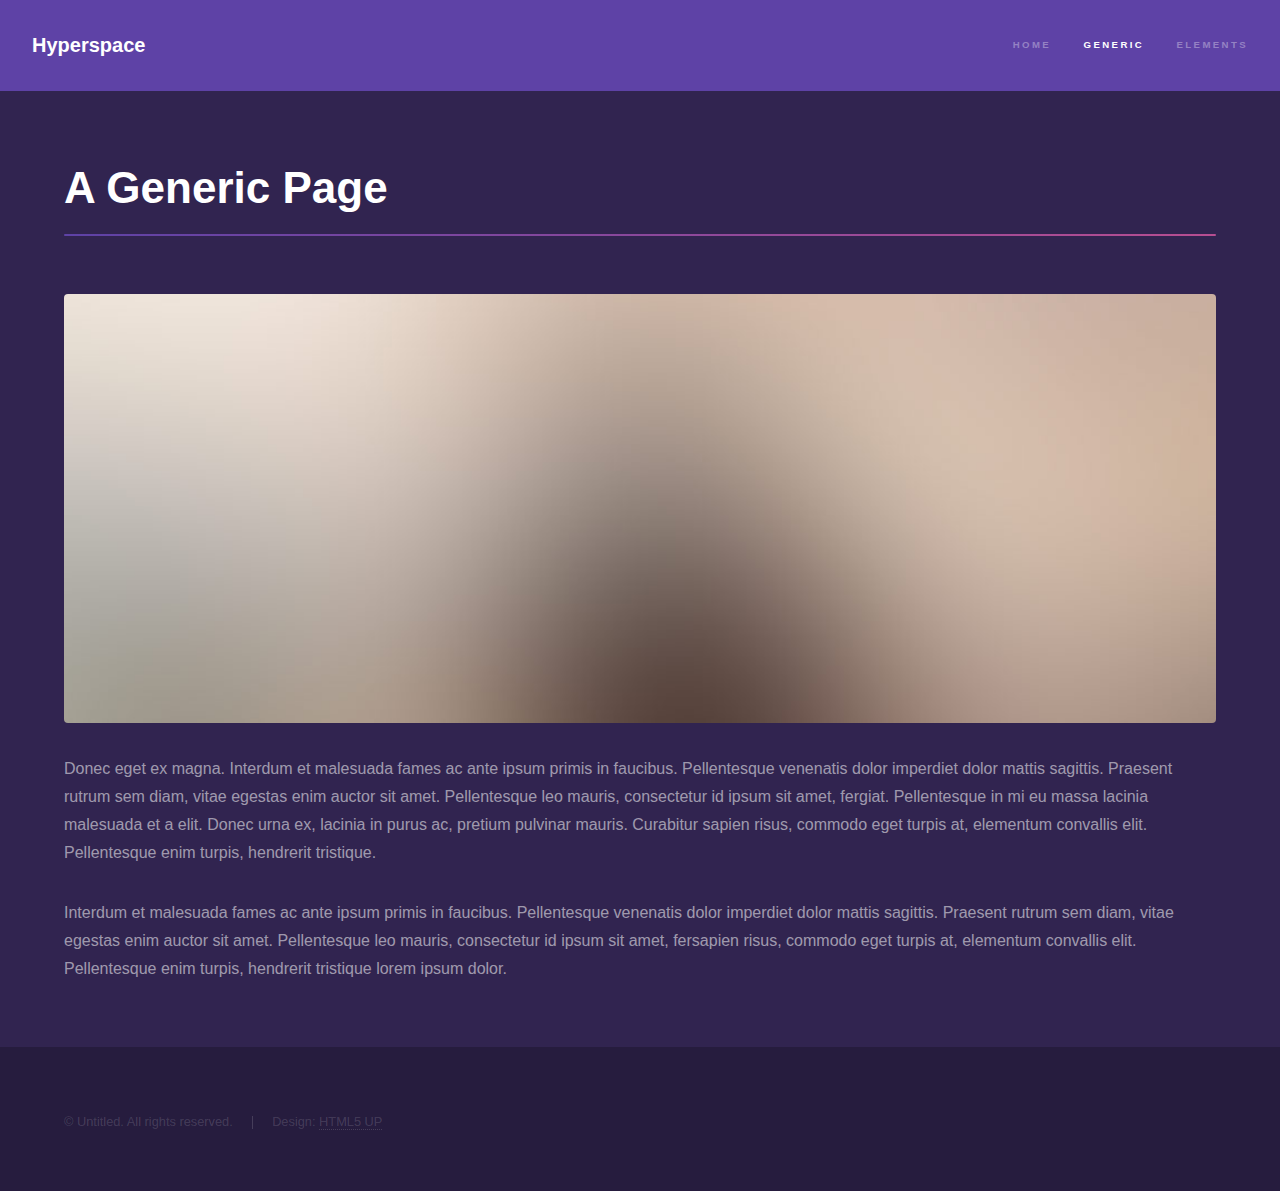
==== generic.html @ b222b6a1 "added my first files" ====
<!DOCTYPE HTML>
<!--
	Hyperspace by HTML5 UP
	html5up.net | @ajlkn
	Free for personal and commercial use under the CCA 3.0 license (html5up.net/license)
-->
<html>
	<head>
		<title>Generic - Hyperspace by HTML5 UP</title>
		<meta charset="utf-8" />
		<meta name="viewport" content="width=device-width, initial-scale=1, user-scalable=no" />
		<link rel="stylesheet" href="assets/css/main.css" />
		<noscript><link rel="stylesheet" href="assets/css/noscript.css" /></noscript>
	</head>
	<body class="is-preload">

		<!-- Header -->
			<header id="header">
				<a href="index.html" class="title">Hyperspace</a>
				<nav>
					<ul>
						<li><a href="index.html">Home</a></li>
						<li><a href="generic.html" class="active">Generic</a></li>
						<li><a href="elements.html">Elements</a></li>
					</ul>
				</nav>
			</header>

		<!-- Wrapper -->
			<div id="wrapper">

				<!-- Main -->
					<section id="main" class="wrapper">
						<div class="inner">
							<h1 class="major">A Generic Page</h1>
							<span class="image fit"><img src="images/pic04.jpg" alt="" /></span>
							<p>Donec eget ex magna. Interdum et malesuada fames ac ante ipsum primis in faucibus. Pellentesque venenatis dolor imperdiet dolor mattis sagittis. Praesent rutrum sem diam, vitae egestas enim auctor sit amet. Pellentesque leo mauris, consectetur id ipsum sit amet, fergiat. Pellentesque in mi eu massa lacinia malesuada et a elit. Donec urna ex, lacinia in purus ac, pretium pulvinar mauris. Curabitur sapien risus, commodo eget turpis at, elementum convallis elit. Pellentesque enim turpis, hendrerit tristique.</p>
							<p>Interdum et malesuada fames ac ante ipsum primis in faucibus. Pellentesque venenatis dolor imperdiet dolor mattis sagittis. Praesent rutrum sem diam, vitae egestas enim auctor sit amet. Pellentesque leo mauris, consectetur id ipsum sit amet, fersapien risus, commodo eget turpis at, elementum convallis elit. Pellentesque enim turpis, hendrerit tristique lorem ipsum dolor.</p>
						</div>
					</section>

			</div>

		<!-- Footer -->
			<footer id="footer" class="wrapper alt">
				<div class="inner">
					<ul class="menu">
						<li>&copy; Untitled. All rights reserved.</li><li>Design: <a href="http://html5up.net">HTML5 UP</a></li>
					</ul>
				</div>
			</footer>

		<!-- Scripts -->
			<script src="assets/js/jquery.min.js"></script>
			<script src="assets/js/jquery.scrollex.min.js"></script>
			<script src="assets/js/jquery.scrolly.min.js"></script>
			<script src="assets/js/browser.min.js"></script>
			<script src="assets/js/breakpoints.min.js"></script>
			<script src="assets/js/util.js"></script>
			<script src="assets/js/main.js"></script>

	</body>
</html>
---- assets/css/main.css ----
@import url(fontawesome-all.min.css);

/*
	Hyperspace by HTML5 UP
	html5up.net | @ajlkn
	Free for personal and commercial use under the CCA 3.0 license (html5up.net/license)
*/

html, body, div, span, applet, object,
iframe, h1, h2, h3, h4, h5, h6, p, blockquote,
pre, a, abbr, acronym, address, big, cite,
code, del, dfn, em, img, ins, kbd, q, s, samp,
small, strike, strong, sub, sup, tt, var, b,
u, i, center, dl, dt, dd, ol, ul, li, fieldset,
form, label, legend, table, caption, tbody,
tfoot, thead, tr, th, td, article, aside,
canvas, details, embed, figure, figcaption,
footer, header, hgroup, menu, nav, output, ruby,
section, summary, time, mark, audio, video {
	margin: 0;
	padding: 0;
	border: 0;
	font-size: 100%;
	font: inherit;
	vertical-align: baseline;}

article, aside, details, figcaption, figure,
footer, header, hgroup, menu, nav, section {
	display: block;}

body {
	line-height: 1;
}

ol, ul {
	list-style: none;
}

blockquote, q {
	quotes: none;
}

	blockquote:before, blockquote:after, q:before, q:after {
		content: '';
		content: none;
	}

table {
	border-collapse: collapse;
	border-spacing: 0;
}

body {
	-webkit-text-size-adjust: none;
}

mark {
	background-color: transparent;
	color: inherit;
}

input::-moz-focus-inner {
	border: 0;
	padding: 0;
}

input, select, textarea {
	-moz-appearance: none;
	-webkit-appearance: none;
	-ms-appearance: none;
	appearance: none;
}

/* Basic */

	@-ms-viewport {
		width: device-width;
	}

	body {
		-ms-overflow-style: scrollbar;
	}

	@media screen and (max-width: 480px) {

		html, body {
			min-width: 320px;
		}

	}

	html {
		box-sizing: border-box;
	}

	*, *:before, *:after {
		box-sizing: inherit;
	}

	body {
		background: #312450;
	}

		body.is-preload *, body.is-preload *:before, body.is-preload *:after {
			-moz-animation: none !important;
			-webkit-animation: none !important;
			-ms-animation: none !important;
			animation: none !important;
			-moz-transition: none !important;
			-webkit-transition: none !important;
			-ms-transition: none !important;
			transition: none !important;
		}

/* Type */

	body, input, select, textarea {
		color: rgba(255, 255, 255, 0.55);
		font-family: Arial, Helvetica, sans-serif;
		font-size: 16.5pt;
		font-weight: normal;
		line-height: 1.75;
	}

		@media screen and (max-width: 1680px) {

			body, input, select, textarea {
				font-size: 13pt;
			}

		}

		@media screen and (max-width: 1280px) {

			body, input, select, textarea {
				font-size: 12pt;
			}

		}

		@media screen and (max-width: 360px) {

			body, input, select, textarea {
				font-size: 11pt;
			}

		}

	a {
		-moz-transition: color 0.2s ease, border-bottom-color 0.2s ease;
		-webkit-transition: color 0.2s ease, border-bottom-color 0.2s ease;
		-ms-transition: color 0.2s ease, border-bottom-color 0.2s ease;
		transition: color 0.2s ease, border-bottom-color 0.2s ease;
		border-bottom: dotted 1px rgba(255, 255, 255, 0.35);
		color: inherit;
		text-decoration: none;
	}

		a:hover {
			border-bottom-color: transparent;
			color: #ffffff;
		}

	strong, b {
		color: #ffffff;
		font-weight: bold;
	}

	em, i {
		font-style: italic;
	}

	p {
		margin: 0 0 2em 0;
	}

	h1, h2, h3, h4, h5, h6 {
		color: #ffffff;
		font-weight: bold;
		line-height: 1.5;
		margin: 0 0 0.5em 0;
	}

		h1 a, h2 a, h3 a, h4 a, h5 a, h6 a {
			color: inherit;
			text-decoration: none;
		}

	h1 {
		font-size: 2.75em;
	}

		h1.major {
			margin: 0 0 1.3em 0;
			position: relative;
			padding-bottom: 0.35em;
		}

			h1.major:after {
				background-image: -moz-linear-gradient(to right, #5e42a6, #b74e91);
				background-image: -webkit-linear-gradient(to right, #5e42a6, #b74e91);
				background-image: -ms-linear-gradient(to right, #5e42a6, #b74e91);
				background-image: linear-gradient(to right, #5e42a6, #b74e91);
				-moz-transition: max-width 0.2s ease;
				-webkit-transition: max-width 0.2s ease;
				-ms-transition: max-width 0.2s ease;
				transition: max-width 0.2s ease;
				border-radius: 0.2em;
				bottom: 0;
				content: '';
				height: 0.05em;
				position: absolute;
				right: 0;
				width: 100%;
			}

	h2 {
		font-size: 1.75em;
	}

	h3 {
		font-size: 1.1em;
	}

	h4 {
		font-size: 1em;
	}

	h5 {
		font-size: 0.8em;
	}

	h6 {
		font-size: 0.6em;
	}

	@media screen and (max-width: 736px) {

		h1 {
			font-size: 2em;
		}

		h2 {
			font-size: 1.25em;
		}

		h3 {
			font-size: 1em;
		}

		h4 {
			font-size: 0.8em;
		}

		h5 {
			font-size: 0.6em;
		}

		h6 {
			font-size: 0.6em;
		}

	}

	sub {
		font-size: 0.8em;
		position: relative;
		top: 0.5em;
	}

	sup {
		font-size: 0.8em;
		position: relative;
		top: -0.5em;
	}

	blockquote {
		border-left: solid 4px rgba(255, 255, 255, 0.15);
		font-style: italic;
		margin: 0 0 2em 0;
		padding: 0.5em 0 0.5em 2em;
	}

	code {
		background: rgba(255, 255, 255, 0.05);
		border-radius: 0.25em;
		border: solid 1px rgba(255, 255, 255, 0.15);
		font-family: "Courier New", monospace;
		font-size: 0.9em;
		margin: 0 0.25em;
		padding: 0.25em 0.65em;
	}

	pre {
		-webkit-overflow-scrolling: touch;
		font-family: "Courier New", monospace;
		font-size: 0.9em;
		margin: 0 0 2em 0;
	}

		pre code {
			display: block;
			line-height: 1.75em;
			padding: 1em 1.5em;
			overflow-x: auto;
		}

	hr {
		border: 0;
		border-bottom: solid 1px rgba(255, 255, 255, 0.15);
		margin: 2em 0;
	}

		hr.major {
			margin: 3em 0;
		}

	.align-left {
		text-align: left;
	}

	.align-center {
		text-align: center;
	}

	.align-right {
		text-align: right;
	}

/* Row */

	.row {
		display: flex;
		flex-wrap: wrap;
		box-sizing: border-box;
		align-items: stretch;
	}

		.row > * {
			box-sizing: border-box;
		}

		.row.gtr-uniform > * > :last-child {
			margin-bottom: 0;
		}

		.row.aln-left {
			justify-content: flex-start;
		}

		.row.aln-center {
			justify-content: center;
		}

		.row.aln-right {
			justify-content: flex-end;
		}

		.row.aln-top {
			align-items: flex-start;
		}

		.row.aln-middle {
			align-items: center;
		}

		.row.aln-bottom {
			align-items: flex-end;
		}

		.row > .imp {
			order: -1;
		}

		.row > .col-1 {
			width: 8.33333%;
		}

		.row > .off-1 {
			margin-left: 8.33333%;
		}

		.row > .col-2 {
			width: 16.66667%;
		}

		.row > .off-2 {
			margin-left: 16.66667%;
		}

		.row > .col-3 {
			width: 25%;
		}

		.row > .off-3 {
			margin-left: 25%;
		}

		.row > .col-4 {
			width: 33.33333%;
		}

		.row > .off-4 {
			margin-left: 33.33333%;
		}

		.row > .col-5 {
			width: 41.66667%;
		}

		.row > .off-5 {
			margin-left: 41.66667%;
		}

		.row > .col-6 {
			width: 50%;
		}

		.row > .off-6 {
			margin-left: 50%;
		}

		.row > .col-7 {
			width: 58.33333%;
		}

		.row > .off-7 {
			margin-left: 58.33333%;
		}

		.row > .col-8 {
			width: 66.66667%;
		}

		.row > .off-8 {
			margin-left: 66.66667%;
		}

		.row > .col-9 {
			width: 75%;
		}

		.row > .off-9 {
			margin-left: 75%;
		}

		.row > .col-10 {
			width: 83.33333%;
		}

		.row > .off-10 {
			margin-left: 83.33333%;
		}

		.row > .col-11 {
			width: 91.66667%;
		}

		.row > .off-11 {
			margin-left: 91.66667%;
		}

		.row > .col-12 {
			width: 100%;
		}

		.row > .off-12 {
			margin-left: 100%;
		}

		.row.gtr-0 {
			margin-top: 0;
			margin-left: 0em;
		}

			.row.gtr-0 > * {
				padding: 0 0 0 0em;
			}

			.row.gtr-0.gtr-uniform {
				margin-top: 0em;
			}

				.row.gtr-0.gtr-uniform > * {
					padding-top: 0em;
				}

		.row.gtr-25 {
			margin-top: 0;
			margin-left: -0.375em;
		}

			.row.gtr-25 > * {
				padding: 0 0 0 0.375em;
			}

			.row.gtr-25.gtr-uniform {
				margin-top: -0.375em;
			}

				.row.gtr-25.gtr-uniform > * {
					padding-top: 0.375em;
				}

		.row.gtr-50 {
			margin-top: 0;
			margin-left: -0.75em;
		}

			.row.gtr-50 > * {
				padding: 0 0 0 0.75em;
			}

			.row.gtr-50.gtr-uniform {
				margin-top: -0.75em;
			}

				.row.gtr-50.gtr-uniform > * {
					padding-top: 0.75em;
				}

		.row {
			margin-top: 0;
			margin-left: -1.5em;
		}

			.row > * {
				padding: 0 0 0 1.5em;
			}

			.row.gtr-uniform {
				margin-top: -1.5em;
			}

				.row.gtr-uniform > * {
					padding-top: 1.5em;
				}

		.row.gtr-150 {
			margin-top: 0;
			margin-left: -2.25em;
		}

			.row.gtr-150 > * {
				padding: 0 0 0 2.25em;
			}

			.row.gtr-150.gtr-uniform {
				margin-top: -2.25em;
			}

				.row.gtr-150.gtr-uniform > * {
					padding-top: 2.25em;
				}

		.row.gtr-200 {
			margin-top: 0;
			margin-left: -3em;
		}

			.row.gtr-200 > * {
				padding: 0 0 0 3em;
			}

			.row.gtr-200.gtr-uniform {
				margin-top: -3em;
			}

				.row.gtr-200.gtr-uniform > * {
					padding-top: 3em;
				}

		@media screen and (max-width: 1680px) {

			.row {
				display: flex;
				flex-wrap: wrap;
				box-sizing: border-box;
				align-items: stretch;
			}

				.row > * {
					box-sizing: border-box;
				}

				.row.gtr-uniform > * > :last-child {
					margin-bottom: 0;
				}

				.row.aln-left {
					justify-content: flex-start;
				}

				.row.aln-center {
					justify-content: center;
				}

				.row.aln-right {
					justify-content: flex-end;
				}

				.row.aln-top {
					align-items: flex-start;
				}

				.row.aln-middle {
					align-items: center;
				}

				.row.aln-bottom {
					align-items: flex-end;
				}

				.row > .imp-xlarge {
					order: -1;
				}

				.row > .col-1-xlarge {
					width: 8.33333%;
				}

				.row > .off-1-xlarge {
					margin-left: 8.33333%;
				}

				.row > .col-2-xlarge {
					width: 16.66667%;
				}

				.row > .off-2-xlarge {
					margin-left: 16.66667%;
				}

				.row > .col-3-xlarge {
					width: 25%;
				}

				.row > .off-3-xlarge {
					margin-left: 25%;
				}

				.row > .col-4-xlarge {
					width: 33.33333%;
				}

				.row > .off-4-xlarge {
					margin-left: 33.33333%;
				}

				.row > .col-5-xlarge {
					width: 41.66667%;
				}

				.row > .off-5-xlarge {
					margin-left: 41.66667%;
				}

				.row > .col-6-xlarge {
					width: 50%;
				}

				.row > .off-6-xlarge {
					margin-left: 50%;
				}

				.row > .col-7-xlarge {
					width: 58.33333%;
				}

				.row > .off-7-xlarge {
					margin-left: 58.33333%;
				}

				.row > .col-8-xlarge {
					width: 66.66667%;
				}

				.row > .off-8-xlarge {
					margin-left: 66.66667%;
				}

				.row > .col-9-xlarge {
					width: 75%;
				}

				.row > .off-9-xlarge {
					margin-left: 75%;
				}

				.row > .col-10-xlarge {
					width: 83.33333%;
				}

				.row > .off-10-xlarge {
					margin-left: 83.33333%;
				}

				.row > .col-11-xlarge {
					width: 91.66667%;
				}

				.row > .off-11-xlarge {
					margin-left: 91.66667%;
				}

				.row > .col-12-xlarge {
					width: 100%;
				}

				.row > .off-12-xlarge {
					margin-left: 100%;
				}

				.row.gtr-0 {
					margin-top: 0;
					margin-left: 0em;
				}

					.row.gtr-0 > * {
						padding: 0 0 0 0em;
					}

					.row.gtr-0.gtr-uniform {
						margin-top: 0em;
					}

						.row.gtr-0.gtr-uniform > * {
							padding-top: 0em;
						}

				.row.gtr-25 {
					margin-top: 0;
					margin-left: -0.375em;
				}

					.row.gtr-25 > * {
						padding: 0 0 0 0.375em;
					}

					.row.gtr-25.gtr-uniform {
						margin-top: -0.375em;
					}

						.row.gtr-25.gtr-uniform > * {
							padding-top: 0.375em;
						}

				.row.gtr-50 {
					margin-top: 0;
					margin-left: -0.75em;
				}

					.row.gtr-50 > * {
						padding: 0 0 0 0.75em;
					}

					.row.gtr-50.gtr-uniform {
						margin-top: -0.75em;
					}

						.row.gtr-50.gtr-uniform > * {
							padding-top: 0.75em;
						}

				.row {
					margin-top: 0;
					margin-left: -1.5em;
				}

					.row > * {
						padding: 0 0 0 1.5em;
					}

					.row.gtr-uniform {
						margin-top: -1.5em;
					}

						.row.gtr-uniform > * {
							padding-top: 1.5em;
						}

				.row.gtr-150 {
					margin-top: 0;
					margin-left: -2.25em;
				}

					.row.gtr-150 > * {
						padding: 0 0 0 2.25em;
					}

					.row.gtr-150.gtr-uniform {
						margin-top: -2.25em;
					}

						.row.gtr-150.gtr-uniform > * {
							padding-top: 2.25em;
						}

				.row.gtr-200 {
					margin-top: 0;
					margin-left: -3em;
				}

					.row.gtr-200 > * {
						padding: 0 0 0 3em;
					}

					.row.gtr-200.gtr-uniform {
						margin-top: -3em;
					}

						.row.gtr-200.gtr-uniform > * {
							padding-top: 3em;
						}

		}

		@media screen and (max-width: 1280px) {

			.row {
				display: flex;
				flex-wrap: wrap;
				box-sizing: border-box;
				align-items: stretch;
			}

				.row > * {
					box-sizing: border-box;
				}

				.row.gtr-uniform > * > :last-child {
					margin-bottom: 0;
				}

				.row.aln-left {
					justify-content: flex-start;
				}

				.row.aln-center {
					justify-content: center;
				}

				.row.aln-right {
					justify-content: flex-end;
				}

				.row.aln-top {
					align-items: flex-start;
				}

				.row.aln-middle {
					align-items: center;
				}

				.row.aln-bottom {
					align-items: flex-end;
				}

				.row > .imp-large {
					order: -1;
				}

				.row > .col-1-large {
					width: 8.33333%;
				}

				.row > .off-1-large {
					margin-left: 8.33333%;
				}

				.row > .col-2-large {
					width: 16.66667%;
				}

				.row > .off-2-large {
					margin-left: 16.66667%;
				}

				.row > .col-3-large {
					width: 25%;
				}

				.row > .off-3-large {
					margin-left: 25%;
				}

				.row > .col-4-large {
					width: 33.33333%;
				}

				.row > .off-4-large {
					margin-left: 33.33333%;
				}

				.row > .col-5-large {
					width: 41.66667%;
				}

				.row > .off-5-large {
					margin-left: 41.66667%;
				}

				.row > .col-6-large {
					width: 50%;
				}

				.row > .off-6-large {
					margin-left: 50%;
				}

				.row > .col-7-large {
					width: 58.33333%;
				}

				.row > .off-7-large {
					margin-left: 58.33333%;
				}

				.row > .col-8-large {
					width: 66.66667%;
				}

				.row > .off-8-large {
					margin-left: 66.66667%;
				}

				.row > .col-9-large {
					width: 75%;
				}

				.row > .off-9-large {
					margin-left: 75%;
				}

				.row > .col-10-large {
					width: 83.33333%;
				}

				.row > .off-10-large {
					margin-left: 83.33333%;
				}

				.row > .col-11-large {
					width: 91.66667%;
				}

				.row > .off-11-large {
					margin-left: 91.66667%;
				}

				.row > .col-12-large {
					width: 100%;
				}

				.row > .off-12-large {
					margin-left: 100%;
				}

				.row.gtr-0 {
					margin-top: 0;
					margin-left: 0em;
				}

					.row.gtr-0 > * {
						padding: 0 0 0 0em;
					}

					.row.gtr-0.gtr-uniform {
						margin-top: 0em;
					}

						.row.gtr-0.gtr-uniform > * {
							padding-top: 0em;
						}

				.row.gtr-25 {
					margin-top: 0;
					margin-left: -0.375em;
				}

					.row.gtr-25 > * {
						padding: 0 0 0 0.375em;
					}

					.row.gtr-25.gtr-uniform {
						margin-top: -0.375em;
					}

						.row.gtr-25.gtr-uniform > * {
							padding-top: 0.375em;
						}

				.row.gtr-50 {
					margin-top: 0;
					margin-left: -0.75em;
				}

					.row.gtr-50 > * {
						padding: 0 0 0 0.75em;
					}

					.row.gtr-50.gtr-uniform {
						margin-top: -0.75em;
					}

						.row.gtr-50.gtr-uniform > * {
							padding-top: 0.75em;
						}

				.row {
					margin-top: 0;
					margin-left: -1.5em;
				}

					.row > * {
						padding: 0 0 0 1.5em;
					}

					.row.gtr-uniform {
						margin-top: -1.5em;
					}

						.row.gtr-uniform > * {
							padding-top: 1.5em;
						}

				.row.gtr-150 {
					margin-top: 0;
					margin-left: -2.25em;
				}

					.row.gtr-150 > * {
						padding: 0 0 0 2.25em;
					}

					.row.gtr-150.gtr-uniform {
						margin-top: -2.25em;
					}

						.row.gtr-150.gtr-uniform > * {
							padding-top: 2.25em;
						}

				.row.gtr-200 {
					margin-top: 0;
					margin-left: -3em;
				}

					.row.gtr-200 > * {
						padding: 0 0 0 3em;
					}

					.row.gtr-200.gtr-uniform {
						margin-top: -3em;
					}

						.row.gtr-200.gtr-uniform > * {
							padding-top: 3em;
						}

		}

		@media screen and (max-width: 980px) {

			.row {
				display: flex;
				flex-wrap: wrap;
				box-sizing: border-box;
				align-items: stretch;
			}

				.row > * {
					box-sizing: border-box;
				}

				.row.gtr-uniform > * > :last-child {
					margin-bottom: 0;
				}

				.row.aln-left {
					justify-content: flex-start;
				}

				.row.aln-center {
					justify-content: center;
				}

				.row.aln-right {
					justify-content: flex-end;
				}

				.row.aln-top {
					align-items: flex-start;
				}

				.row.aln-middle {
					align-items: center;
				}

				.row.aln-bottom {
					align-items: flex-end;
				}

				.row > .imp-medium {
					order: -1;
				}

				.row > .col-1-medium {
					width: 8.33333%;
				}

				.row > .off-1-medium {
					margin-left: 8.33333%;
				}

				.row > .col-2-medium {
					width: 16.66667%;
				}

				.row > .off-2-medium {
					margin-left: 16.66667%;
				}

				.row > .col-3-medium {
					width: 25%;
				}

				.row > .off-3-medium {
					margin-left: 25%;
				}

				.row > .col-4-medium {
					width: 33.33333%;
				}

				.row > .off-4-medium {
					margin-left: 33.33333%;
				}

				.row > .col-5-medium {
					width: 41.66667%;
				}

				.row > .off-5-medium {
					margin-left: 41.66667%;
				}

				.row > .col-6-medium {
					width: 50%;
				}

				.row > .off-6-medium {
					margin-left: 50%;
				}

				.row > .col-7-medium {
					width: 58.33333%;
				}

				.row > .off-7-medium {
					margin-left: 58.33333%;
				}

				.row > .col-8-medium {
					width: 66.66667%;
				}

				.row > .off-8-medium {
					margin-left: 66.66667%;
				}

				.row > .col-9-medium {
					width: 75%;
				}

				.row > .off-9-medium {
					margin-left: 75%;
				}

				.row > .col-10-medium {
					width: 83.33333%;
				}

				.row > .off-10-medium {
					margin-left: 83.33333%;
				}

				.row > .col-11-medium {
					width: 91.66667%;
				}

				.row > .off-11-medium {
					margin-left: 91.66667%;
				}

				.row > .col-12-medium {
					width: 100%;
				}

				.row > .off-12-medium {
					margin-left: 100%;
				}

				.row.gtr-0 {
					margin-top: 0;
					margin-left: 0em;
				}

					.row.gtr-0 > * {
						padding: 0 0 0 0em;
					}

					.row.gtr-0.gtr-uniform {
						margin-top: 0em;
					}

						.row.gtr-0.gtr-uniform > * {
							padding-top: 0em;
						}

				.row.gtr-25 {
					margin-top: 0;
					margin-left: -0.375em;
				}

					.row.gtr-25 > * {
						padding: 0 0 0 0.375em;
					}

					.row.gtr-25.gtr-uniform {
						margin-top: -0.375em;
					}

						.row.gtr-25.gtr-uniform > * {
							padding-top: 0.375em;
						}

				.row.gtr-50 {
					margin-top: 0;
					margin-left: -0.75em;
				}

					.row.gtr-50 > * {
						padding: 0 0 0 0.75em;
					}

					.row.gtr-50.gtr-uniform {
						margin-top: -0.75em;
					}

						.row.gtr-50.gtr-uniform > * {
							padding-top: 0.75em;
						}

				.row {
					margin-top: 0;
					margin-left: -1.5em;
				}

					.row > * {
						padding: 0 0 0 1.5em;
					}

					.row.gtr-uniform {
						margin-top: -1.5em;
					}

						.row.gtr-uniform > * {
							padding-top: 1.5em;
						}

				.row.gtr-150 {
					margin-top: 0;
					margin-left: -2.25em;
				}

					.row.gtr-150 > * {
						padding: 0 0 0 2.25em;
					}

					.row.gtr-150.gtr-uniform {
						margin-top: -2.25em;
					}

						.row.gtr-150.gtr-uniform > * {
							padding-top: 2.25em;
						}

				.row.gtr-200 {
					margin-top: 0;
					margin-left: -3em;
				}

					.row.gtr-200 > * {
						padding: 0 0 0 3em;
					}

					.row.gtr-200.gtr-uniform {
						margin-top: -3em;
					}

						.row.gtr-200.gtr-uniform > * {
							padding-top: 3em;
						}

		}

		@media screen and (max-width: 736px) {

			.row {
				display: flex;
				flex-wrap: wrap;
				box-sizing: border-box;
				align-items: stretch;
			}

				.row > * {
					box-sizing: border-box;
				}

				.row.gtr-uniform > * > :last-child {
					margin-bottom: 0;
				}

				.row.aln-left {
					justify-content: flex-start;
				}

				.row.aln-center {
					justify-content: center;
				}

				.row.aln-right {
					justify-content: flex-end;
				}

				.row.aln-top {
					align-items: flex-start;
				}

				.row.aln-middle {
					align-items: center;
				}

				.row.aln-bottom {
					align-items: flex-end;
				}

				.row > .imp-small {
					order: -1;
				}

				.row > .col-1-small {
					width: 8.33333%;
				}

				.row > .off-1-small {
					margin-left: 8.33333%;
				}

				.row > .col-2-small {
					width: 16.66667%;
				}

				.row > .off-2-small {
					margin-left: 16.66667%;
				}

				.row > .col-3-small {
					width: 25%;
				}

				.row > .off-3-small {
					margin-left: 25%;
				}

				.row > .col-4-small {
					width: 33.33333%;
				}

				.row > .off-4-small {
					margin-left: 33.33333%;
				}

				.row > .col-5-small {
					width: 41.66667%;
				}

				.row > .off-5-small {
					margin-left: 41.66667%;
				}

				.row > .col-6-small {
					width: 50%;
				}

				.row > .off-6-small {
					margin-left: 50%;
				}

				.row > .col-7-small {
					width: 58.33333%;
				}

				.row > .off-7-small {
					margin-left: 58.33333%;
				}

				.row > .col-8-small {
					width: 66.66667%;
				}

				.row > .off-8-small {
					margin-left: 66.66667%;
				}

				.row > .col-9-small {
					width: 75%;
				}

				.row > .off-9-small {
					margin-left: 75%;
				}

				.row > .col-10-small {
					width: 83.33333%;
				}

				.row > .off-10-small {
					margin-left: 83.33333%;
				}

				.row > .col-11-small {
					width: 91.66667%;
				}

				.row > .off-11-small {
					margin-left: 91.66667%;
				}

				.row > .col-12-small {
					width: 100%;
				}

				.row > .off-12-small {
					margin-left: 100%;
				}

				.row.gtr-0 {
					margin-top: 0;
					margin-left: 0em;
				}

					.row.gtr-0 > * {
						padding: 0 0 0 0em;
					}

					.row.gtr-0.gtr-uniform {
						margin-top: 0em;
					}

						.row.gtr-0.gtr-uniform > * {
							padding-top: 0em;
						}

				.row.gtr-25 {
					margin-top: 0;
					margin-left: -0.375em;
				}

					.row.gtr-25 > * {
						padding: 0 0 0 0.375em;
					}

					.row.gtr-25.gtr-uniform {
						margin-top: -0.375em;
					}

						.row.gtr-25.gtr-uniform > * {
							padding-top: 0.375em;
						}

				.row.gtr-50 {
					margin-top: 0;
					margin-left: -0.75em;
				}

					.row.gtr-50 > * {
						padding: 0 0 0 0.75em;
					}

					.row.gtr-50.gtr-uniform {
						margin-top: -0.75em;
					}

						.row.gtr-50.gtr-uniform > * {
							padding-top: 0.75em;
						}

				.row {
					margin-top: 0;
					margin-left: -1.5em;
				}

					.row > * {
						padding: 0 0 0 1.5em;
					}

					.row.gtr-uniform {
						margin-top: -1.5em;
					}

						.row.gtr-uniform > * {
							padding-top: 1.5em;
						}

				.row.gtr-150 {
					margin-top: 0;
					margin-left: -2.25em;
				}

					.row.gtr-150 > * {
						padding: 0 0 0 2.25em;
					}

					.row.gtr-150.gtr-uniform {
						margin-top: -2.25em;
					}

						.row.gtr-150.gtr-uniform > * {
							padding-top: 2.25em;
						}

				.row.gtr-200 {
					margin-top: 0;
					margin-left: -3em;
				}

					.row.gtr-200 > * {
						padding: 0 0 0 3em;
					}

					.row.gtr-200.gtr-uniform {
						margin-top: -3em;
					}

						.row.gtr-200.gtr-uniform > * {
							padding-top: 3em;
						}

		}

		@media screen and (max-width: 480px) {

			.row {
				display: flex;
				flex-wrap: wrap;
				box-sizing: border-box;
				align-items: stretch;
			}

				.row > * {
					box-sizing: border-box;
				}

				.row.gtr-uniform > * > :last-child {
					margin-bottom: 0;
				}

				.row.aln-left {
					justify-content: flex-start;
				}

				.row.aln-center {
					justify-content: center;
				}

				.row.aln-right {
					justify-content: flex-end;
				}

				.row.aln-top {
					align-items: flex-start;
				}

				.row.aln-middle {
					align-items: center;
				}

				.row.aln-bottom {
					align-items: flex-end;
				}

				.row > .imp-xsmall {
					order: -1;
				}

				.row > .col-1-xsmall {
					width: 8.33333%;
				}

				.row > .off-1-xsmall {
					margin-left: 8.33333%;
				}

				.row > .col-2-xsmall {
					width: 16.66667%;
				}

				.row > .off-2-xsmall {
					margin-left: 16.66667%;
				}

				.row > .col-3-xsmall {
					width: 25%;
				}

				.row > .off-3-xsmall {
					margin-left: 25%;
				}

				.row > .col-4-xsmall {
					width: 33.33333%;
				}

				.row > .off-4-xsmall {
					margin-left: 33.33333%;
				}

				.row > .col-5-xsmall {
					width: 41.66667%;
				}

				.row > .off-5-xsmall {
					margin-left: 41.66667%;
				}

				.row > .col-6-xsmall {
					width: 50%;
				}

				.row > .off-6-xsmall {
					margin-left: 50%;
				}

				.row > .col-7-xsmall {
					width: 58.33333%;
				}

				.row > .off-7-xsmall {
					margin-left: 58.33333%;
				}

				.row > .col-8-xsmall {
					width: 66.66667%;
				}

				.row > .off-8-xsmall {
					margin-left: 66.66667%;
				}

				.row > .col-9-xsmall {
					width: 75%;
				}

				.row > .off-9-xsmall {
					margin-left: 75%;
				}

				.row > .col-10-xsmall {
					width: 83.33333%;
				}

				.row > .off-10-xsmall {
					margin-left: 83.33333%;
				}

				.row > .col-11-xsmall {
					width: 91.66667%;
				}

				.row > .off-11-xsmall {
					margin-left: 91.66667%;
				}

				.row > .col-12-xsmall {
					width: 100%;
				}

				.row > .off-12-xsmall {
					margin-left: 100%;
				}

				.row.gtr-0 {
					margin-top: 0;
					margin-left: 0em;
				}

					.row.gtr-0 > * {
						padding: 0 0 0 0em;
					}

					.row.gtr-0.gtr-uniform {
						margin-top: 0em;
					}

						.row.gtr-0.gtr-uniform > * {
							padding-top: 0em;
						}

				.row.gtr-25 {
					margin-top: 0;
					margin-left: -0.375em;
				}

					.row.gtr-25 > * {
						padding: 0 0 0 0.375em;
					}

					.row.gtr-25.gtr-uniform {
						margin-top: -0.375em;
					}

						.row.gtr-25.gtr-uniform > * {
							padding-top: 0.375em;
						}

				.row.gtr-50 {
					margin-top: 0;
					margin-left: -0.75em;
				}

					.row.gtr-50 > * {
						padding: 0 0 0 0.75em;
					}

					.row.gtr-50.gtr-uniform {
						margin-top: -0.75em;
					}

						.row.gtr-50.gtr-uniform > * {
							padding-top: 0.75em;
						}

				.row {
					margin-top: 0;
					margin-left: -1.5em;
				}

					.row > * {
						padding: 0 0 0 1.5em;
					}

					.row.gtr-uniform {
						margin-top: -1.5em;
					}

						.row.gtr-uniform > * {
							padding-top: 1.5em;
						}

				.row.gtr-150 {
					margin-top: 0;
					margin-left: -2.25em;
				}

					.row.gtr-150 > * {
						padding: 0 0 0 2.25em;
					}

					.row.gtr-150.gtr-uniform {
						margin-top: -2.25em;
					}

						.row.gtr-150.gtr-uniform > * {
							padding-top: 2.25em;
						}

				.row.gtr-200 {
					margin-top: 0;
					margin-left: -3em;
				}

					.row.gtr-200 > * {
						padding: 0 0 0 3em;
					}

					.row.gtr-200.gtr-uniform {
						margin-top: -3em;
					}

						.row.gtr-200.gtr-uniform > * {
							padding-top: 3em;
						}

		}

/* Box */

	.box {
		border-radius: 0.25em;
		border: solid 1px rgba(255, 255, 255, 0.15);
		margin-bottom: 2em;
		padding: 1.5em;
	}

		.box > :last-child,
		.box > :last-child > :last-child,
		.box > :last-child > :last-child > :last-child {
			margin-bottom: 0;
		}

		.box.alt {
			border: 0;
			border-radius: 0;
			padding: 0;
		}

/* Button */

	input[type="submit"],
	input[type="reset"],
	input[type="button"],
	button,
	.button {
		-moz-appearance: none;
		-webkit-appearance: none;
		-ms-appearance: none;
		appearance: none;
		-moz-transition: border-color 0.2s ease;
		-webkit-transition: border-color 0.2s ease;
		-ms-transition: border-color 0.2s ease;
		transition: border-color 0.2s ease;
		background-color: transparent;
		border: solid 1px !important;
		border-color: rgba(255, 255, 255, 0.15) !important;
		border-radius: 3em;
		color: #ffffff !important;
		cursor: pointer;
		display: inline-block;
		font-size: 0.6em;
		font-weight: bold;
		height: calc(4.75em + 2px);
		letter-spacing: 0.25em;
		line-height: 4.75em;
		outline: 0;
		padding: 0 3.75em;
		position: relative;
		text-align: center;
		text-decoration: none;
		text-transform: uppercase;
		white-space: nowrap;
	}

		input[type="submit"]:after,
		input[type="reset"]:after,
		input[type="button"]:after,
		button:after,
		.button:after {
			-moz-transform: scale(0.25);
			-webkit-transform: scale(0.25);
			-ms-transform: scale(0.25);
			transform: scale(0.25);
			pointer-events: none;
			-moz-transition: opacity 0.2s ease, -moz-transform 0.2s ease;
			-webkit-transition: opacity 0.2s ease, -webkit-transform 0.2s ease;
			-ms-transition: opacity 0.2s ease, -ms-transform 0.2s ease;
			transition: opacity 0.2s ease, transform 0.2s ease;
			background: #ffffff;
			border-radius: 3em;
			content: '';
			height: 100%;
			left: 0;
			opacity: 0;
			position: absolute;
			top: 0;
			width: 100%;
		}

		input[type="submit"].icon:before,
		input[type="reset"].icon:before,
		input[type="button"].icon:before,
		button.icon:before,
		.button.icon:before {
			margin-right: 0.75em;
		}

		input[type="submit"].fit,
		input[type="reset"].fit,
		input[type="button"].fit,
		button.fit,
		.button.fit {
			width: 100%;
		}

		input[type="submit"].small,
		input[type="reset"].small,
		input[type="button"].small,
		button.small,
		.button.small {
			font-size: 0.4em;
		}

		input[type="submit"].large,
		input[type="reset"].large,
		input[type="button"].large,
		button.large,
		.button.large {
			font-size: 0.8em;
		}

		input[type="submit"].primary,
		input[type="reset"].primary,
		input[type="button"].primary,
		button.primary,
		.button.primary {
			background-color: #ffffff;
			color: #312450 !important;
		}

			input[type="submit"].primary:after,
			input[type="reset"].primary:after,
			input[type="button"].primary:after,
			button.primary:after,
			.button.primary:after {
				display: none;
			}

		input[type="submit"].disabled, input[type="submit"]:disabled,
		input[type="reset"].disabled,
		input[type="reset"]:disabled,
		input[type="button"].disabled,
		input[type="button"]:disabled,
		button.disabled,
		button:disabled,
		.button.disabled,
		.button:disabled {
			cursor: default;
			opacity: 0.5;
			pointer-events: none;
		}

		input[type="submit"]:hover,
		input[type="reset"]:hover,
		input[type="button"]:hover,
		button:hover,
		.button:hover {
			border-color: rgba(255, 255, 255, 0.55) !important;
		}

			input[type="submit"]:hover:after,
			input[type="reset"]:hover:after,
			input[type="button"]:hover:after,
			button:hover:after,
			.button:hover:after {
				opacity: 0.05;
				-moz-transform: scale(1);
				-webkit-transform: scale(1);
				-ms-transform: scale(1);
				transform: scale(1);
			}

			input[type="submit"]:hover:active,
			input[type="reset"]:hover:active,
			input[type="button"]:hover:active,
			button:hover:active,
			.button:hover:active {
				border-color: #ffffff !important;
			}

				input[type="submit"]:hover:active:after,
				input[type="reset"]:hover:active:after,
				input[type="button"]:hover:active:after,
				button:hover:active:after,
				.button:hover:active:after {
					opacity: 0.1;
				}

/* Features */

	.features {
		display: -moz-flex;
		display: -webkit-flex;
		display: -ms-flex;
		display: flex;
		-moz-flex-wrap: wrap;
		-webkit-flex-wrap: wrap;
		-ms-flex-wrap: wrap;
		flex-wrap: wrap;
		border-radius: 0.25em;
		border: solid 1px rgba(255, 255, 255, 0.15);
		background: rgba(255, 255, 255, 0.05);
		margin: 0 0 2em 0;
	}

		.features section {
			padding: 3.5em 3em 1em 7em ;
			width: 50%;
			border-top: solid 1px rgba(255, 255, 255, 0.15);
			position: relative;
		}

			.features section:nth-child(-n + 2) {
				border-top-width: 0;
			}

			.features section:nth-child(2n) {
				border-left: solid 1px rgba(255, 255, 255, 0.15);
			}

			.features section .icon {
				-moz-transition: opacity 0.5s ease, -moz-transform 0.5s ease;
				-webkit-transition: opacity 0.5s ease, -webkit-transform 0.5s ease;
				-ms-transition: opacity 0.5s ease, -ms-transform 0.5s ease;
				transition: opacity 0.5s ease, transform 0.5s ease;
				-moz-transition-delay: 1s;
				-webkit-transition-delay: 1s;
				-ms-transition-delay: 1s;
				transition-delay: 1s;
				-moz-transform: scale(1);
				-webkit-transform: scale(1);
				-ms-transform: scale(1);
				transform: scale(1);
				position: absolute;
				left: 3em;
				top: 3em;
				opacity: 1;
			}

			.features section:nth-child(1) .icon {
				-moz-transition-delay: 0.15s;
				-webkit-transition-delay: 0.15s;
				-ms-transition-delay: 0.15s;
				transition-delay: 0.15s;
			}

			.features section:nth-child(2) .icon {
				-moz-transition-delay: 0.3s;
				-webkit-transition-delay: 0.3s;
				-ms-transition-delay: 0.3s;
				transition-delay: 0.3s;
			}

			.features section:nth-child(3) .icon {
				-moz-transition-delay: 0.45s;
				-webkit-transition-delay: 0.45s;
				-ms-transition-delay: 0.45s;
				transition-delay: 0.45s;
			}

			.features section:nth-child(4) .icon {
				-moz-transition-delay: 0.6s;
				-webkit-transition-delay: 0.6s;
				-ms-transition-delay: 0.6s;
				transition-delay: 0.6s;
			}

			.features section:nth-child(5) .icon {
				-moz-transition-delay: 0.75s;
				-webkit-transition-delay: 0.75s;
				-ms-transition-delay: 0.75s;
				transition-delay: 0.75s;
			}

			.features section:nth-child(6) .icon {
				-moz-transition-delay: 0.9s;
				-webkit-transition-delay: 0.9s;
				-ms-transition-delay: 0.9s;
				transition-delay: 0.9s;
			}

			.features section:nth-child(7) .icon {
				-moz-transition-delay: 1.05s;
				-webkit-transition-delay: 1.05s;
				-ms-transition-delay: 1.05s;
				transition-delay: 1.05s;
			}

			.features section:nth-child(8) .icon {
				-moz-transition-delay: 1.2s;
				-webkit-transition-delay: 1.2s;
				-ms-transition-delay: 1.2s;
				transition-delay: 1.2s;
			}

			.features section:nth-child(9) .icon {
				-moz-transition-delay: 1.35s;
				-webkit-transition-delay: 1.35s;
				-ms-transition-delay: 1.35s;
				transition-delay: 1.35s;
			}

			.features section:nth-child(10) .icon {
				-moz-transition-delay: 1.5s;
				-webkit-transition-delay: 1.5s;
				-ms-transition-delay: 1.5s;
				transition-delay: 1.5s;
			}

			.features section:nth-child(11) .icon {
				-moz-transition-delay: 1.65s;
				-webkit-transition-delay: 1.65s;
				-ms-transition-delay: 1.65s;
				transition-delay: 1.65s;
			}

			.features section:nth-child(12) .icon {
				-moz-transition-delay: 1.8s;
				-webkit-transition-delay: 1.8s;
				-ms-transition-delay: 1.8s;
				transition-delay: 1.8s;
			}

			.features section:nth-child(13) .icon {
				-moz-transition-delay: 1.95s;
				-webkit-transition-delay: 1.95s;
				-ms-transition-delay: 1.95s;
				transition-delay: 1.95s;
			}

			.features section:nth-child(14) .icon {
				-moz-transition-delay: 2.1s;
				-webkit-transition-delay: 2.1s;
				-ms-transition-delay: 2.1s;
				transition-delay: 2.1s;
			}

			.features section:nth-child(15) .icon {
				-moz-transition-delay: 2.25s;
				-webkit-transition-delay: 2.25s;
				-ms-transition-delay: 2.25s;
				transition-delay: 2.25s;
			}

			.features section:nth-child(16) .icon {
				-moz-transition-delay: 2.4s;
				-webkit-transition-delay: 2.4s;
				-ms-transition-delay: 2.4s;
				transition-delay: 2.4s;
			}

			.features section:nth-child(17) .icon {
				-moz-transition-delay: 2.55s;
				-webkit-transition-delay: 2.55s;
				-ms-transition-delay: 2.55s;
				transition-delay: 2.55s;
			}

			.features section:nth-child(18) .icon {
				-moz-transition-delay: 2.7s;
				-webkit-transition-delay: 2.7s;
				-ms-transition-delay: 2.7s;
				transition-delay: 2.7s;
			}

			.features section:nth-child(19) .icon {
				-moz-transition-delay: 2.85s;
				-webkit-transition-delay: 2.85s;
				-ms-transition-delay: 2.85s;
				transition-delay: 2.85s;
			}

			.features section:nth-child(20) .icon {
				-moz-transition-delay: 3s;
				-webkit-transition-delay: 3s;
				-ms-transition-delay: 3s;
				transition-delay: 3s;
			}

		.features.inactive section .icon {
			-moz-transform: scale(0.5);
			-webkit-transform: scale(0.5);
			-ms-transform: scale(0.5);
			transform: scale(0.5);
			opacity: 0;
		}

		@media screen and (max-width: 980px) {

			.features {
				display: block;
			}

				.features section {
					border-top-width: 1px !important;
					border-left-width: 0 !important;
					width: 100%;
				}

					.features section:first-child {
						border-top-width: 0 !important;
					}

		}

		@media screen and (max-width: 736px) {

			.features section {
				padding: 2.5em 1.5em 0.1em 5.5em ;
			}

				.features section .icon {
					left: 1.5em;
					top: 2em;
				}

		}

		@media screen and (max-width: 480px) {

			.features section {
				padding: 2em 1.5em 0.1em 1.5em ;
			}

				.features section .icon {
					left: 0;
					position: relative;
					top: 0;
				}

		}

/* Form */

	form {
		margin: 0 0 2em 0;
	}

		form > :last-child {
			margin-bottom: 0;
		}

		form > .fields {
			display: -moz-flex;
			display: -webkit-flex;
			display: -ms-flex;
			display: flex;
			-moz-flex-wrap: wrap;
			-webkit-flex-wrap: wrap;
			-ms-flex-wrap: wrap;
			flex-wrap: wrap;
			width: calc(100% + 3em);
			margin: -1.5em 0 2em -1.5em;
		}

			form > .fields > .field {
				-moz-flex-grow: 0;
				-webkit-flex-grow: 0;
				-ms-flex-grow: 0;
				flex-grow: 0;
				-moz-flex-shrink: 0;
				-webkit-flex-shrink: 0;
				-ms-flex-shrink: 0;
				flex-shrink: 0;
				padding: 1.5em 0 0 1.5em;
				width: calc(100% - 1.5em);
			}

				form > .fields > .field.half {
					width: calc(50% - 0.75em);
				}

				form > .fields > .field.third {
					width: calc(100%/3 - 0.5em);
				}

				form > .fields > .field.quarter {
					width: calc(25% - 0.375em);
				}

		@media screen and (max-width: 480px) {

			form > .fields {
				width: calc(100% + 3em);
				margin: -1.5em 0 2em -1.5em;
			}

				form > .fields > .field {
					padding: 1.5em 0 0 1.5em;
					width: calc(100% - 1.5em);
				}

					form > .fields > .field.half {
						width: calc(100% - 1.5em);
					}

					form > .fields > .field.third {
						width: calc(100% - 1.5em);
					}

					form > .fields > .field.quarter {
						width: calc(100% - 1.5em);
					}

		}

	label {
		color: #ffffff;
		font-weight: bold;
		line-height: 1.5;
		margin: 0 0 0.7em 0;
		display: block;
		font-size: 1.1em;
	}

	input[type="text"],
	input[type="password"],
	input[type="email"],
	input[type="tel"],
	select,
	textarea {
		-moz-appearance: none;
		-webkit-appearance: none;
		-ms-appearance: none;
		appearance: none;
		background: rgba(255, 255, 255, 0.05);
		border-radius: 0.25em;
		border: none;
		border: solid 1px rgba(255, 255, 255, 0.15);
		color: inherit;
		display: block;
		outline: 0;
		padding: 0 1em;
		text-decoration: none;
		width: 100%;
	}

		input[type="text"]:invalid,
		input[type="password"]:invalid,
		input[type="email"]:invalid,
		input[type="tel"]:invalid,
		select:invalid,
		textarea:invalid {
			box-shadow: none;
		}

		input[type="text"]:focus,
		input[type="password"]:focus,
		input[type="email"]:focus,
		input[type="tel"]:focus,
		select:focus,
		textarea:focus {
			border-color: #ffffff;
			box-shadow: 0 0 0 1px #ffffff;
		}

	select {
		background-image: url("data:image/svg+xml;charset=utf8,%3Csvg xmlns='http://www.w3.org/2000/svg' width='40' height='40' preserveAspectRatio='none' viewBox='0 0 40 40'%3E%3Cpath d='M9.4,12.3l10.4,10.4l10.4-10.4c0.2-0.2,0.5-0.4,0.9-0.4c0.3,0,0.6,0.1,0.9,0.4l3.3,3.3c0.2,0.2,0.4,0.5,0.4,0.9 c0,0.4-0.1,0.6-0.4,0.9L20.7,31.9c-0.2,0.2-0.5,0.4-0.9,0.4c-0.3,0-0.6-0.1-0.9-0.4L4.3,17.3c-0.2-0.2-0.4-0.5-0.4-0.9 c0-0.4,0.1-0.6,0.4-0.9l3.3-3.3c0.2-0.2,0.5-0.4,0.9-0.4S9.1,12.1,9.4,12.3z' fill='rgba(255, 255, 255, 0.15)' /%3E%3C/svg%3E");
		background-size: 1.25rem;
		background-repeat: no-repeat;
		background-position: calc(100% - 1rem) center;
		height: 2.75em;
		padding-right: 2.75em;
		text-overflow: ellipsis;
	}

		select option {
			color: #ffffff;
			background: #312450;
		}

		select:focus::-ms-value {
			background-color: transparent;
		}

		select::-ms-expand {
			display: none;
		}

	input[type="text"],
	input[type="password"],
	input[type="email"],
	select {
		height: 2.75em;
	}

	textarea {
		padding: 0.75em 1em;
	}

		body.is-ie textarea {
			min-height: 10em;
		}

	input[type="checkbox"],
	input[type="radio"] {
		-moz-appearance: none;
		-webkit-appearance: none;
		-ms-appearance: none;
		appearance: none;
		display: block;
		float: left;
		margin-right: -2em;
		opacity: 0;
		width: 1em;
		z-index: -1;
	}

		input[type="checkbox"] + label,
		input[type="radio"] + label {
			text-decoration: none;
			color: rgba(255, 255, 255, 0.55);
			cursor: pointer;
			display: inline-block;
			font-size: 1em;
			font-weight: normal;
			padding-left: 2.4em;
			padding-right: 0.75em;
			position: relative;
		}

			input[type="checkbox"] + label:before,
			input[type="radio"] + label:before {
				-moz-osx-font-smoothing: grayscale;
				-webkit-font-smoothing: antialiased;
				display: inline-block;
				font-style: normal;
				font-variant: normal;
				text-rendering: auto;
				line-height: 1;
				text-transform: none !important;
				font-family: 'Font Awesome 5 Free';
				font-weight: 900;
			}

			input[type="checkbox"] + label:before,
			input[type="radio"] + label:before {
				background: rgba(255, 255, 255, 0.05);
				border-radius: 0.25em;
				border: solid 1px rgba(255, 255, 255, 0.15);
				content: '';
				display: inline-block;
				font-size: 0.8em;
				height: 2.0625em;
				left: 0;
				line-height: 2.0625em;
				position: absolute;
				text-align: center;
				top: 0;
				width: 2.0625em;
			}

		input[type="checkbox"]:checked + label:before,
		input[type="radio"]:checked + label:before {
			background: #ffffff;
			border-color: #ffffff;
			color: #b74e91;
			content: '\f00c';
		}

		input[type="checkbox"]:focus + label:before,
		input[type="radio"]:focus + label:before {
			border-color: #ffffff;
			box-shadow: 0 0 0 1px #ffffff;
		}

	input[type="checkbox"] + label:before {
		border-radius: 0.25em;
	}

	input[type="radio"] + label:before {
		border-radius: 100%;
	}

	::-webkit-input-placeholder {
		color: rgba(255, 255, 255, 0.35) !important;
		opacity: 1.0;
	}

	:-moz-placeholder {
		color: rgba(255, 255, 255, 0.35) !important;
		opacity: 1.0;
	}

	::-moz-placeholder {
		color: rgba(255, 255, 255, 0.35) !important;
		opacity: 1.0;
	}

	:-ms-input-placeholder {
		color: rgba(255, 255, 255, 0.35) !important;
		opacity: 1.0;
	}

/* Icon */

	.icon {
		text-decoration: none;
		border-bottom: none;
		position: relative;
	}

		.icon:before {
			-moz-osx-font-smoothing: grayscale;
			-webkit-font-smoothing: antialiased;
			display: inline-block;
			font-style: normal;
			font-variant: normal;
			text-rendering: auto;
			line-height: 1;
			text-transform: none !important;
			font-family: 'Font Awesome 5 Free';
			font-weight: 400;
		}

		.icon > .label {
			display: none;
		}

		.icon:before {
			line-height: inherit;
		}

		.icon.solid:before {
			font-weight: 900;
		}

		.icon.brands:before {
			font-family: 'Font Awesome 5 Brands';
		}

		.icon.major {
			width: 2.5em;
			height: 2.5em;
			display: block;
			background: #ffffff;
			border-radius: 100%;
			color: #312450;
			text-align: center;
			line-height: 2.5em;
			margin: 0 0 1.3em 0;
		}

			.icon.major:before {
				font-size: 1.25em;
			}

				.wrapper.style1 .icon.major:before {
					color: #5e42a6;
				}

				.wrapper.style1-alt .icon.major:before {
					color: #493382;
				}

				.wrapper.style2 .icon.major:before {
					color: #5052b5;
				}

				.wrapper.style2-alt .icon.major:before {
					color: #3e4094;
				}

				.wrapper.style3 .icon.major:before {
					color: #b74e91;
				}

				.wrapper.style3-alt .icon.major:before {
					color: #953d75;
				}

/* Image */

	.image {
		border-radius: 0.25em;
		border: 0;
		display: inline-block;
		position: relative;
	}

		.image img {
			border-radius: 0.25em;
			display: block;
		}

		.image.left, .image.right {
			max-width: 40%;
		}

			.image.left img, .image.right img {
				width: 100%;
			}

		.image.left {
			float: left;
			margin: 0 1.5em 1em 0;
			top: 0.25em;
		}

		.image.right {
			float: right;
			margin: 0 0 1em 1.5em;
			top: 0.25em;
		}

		.image.fit {
			display: block;
			margin: 0 0 2em 0;
			width: 100%;
		}

			.image.fit img {
				width: 100%;
			}

		.image.main {
			display: block;
			margin: 0 0 3em 0;
			width: 100%;
		}

			.image.main img {
				width: 100%;
			}

/* List */

	ol {
		list-style: decimal;
		margin: 0 0 2em 0;
		padding-left: 1.25em;
	}

		ol li {
			padding-left: 0.25em;
		}

	ul {
		list-style: disc;
		margin: 0 0 2em 0;
		padding-left: 1em;
	}

		ul li {
			padding-left: 0.5em;
		}

		ul.alt {
			list-style: none;
			padding-left: 0;
		}

			ul.alt li {
				border-top: solid 1px rgba(255, 255, 255, 0.15);
				padding: 0.5em 0;
			}

				ul.alt li:first-child {
					border-top: 0;
					padding-top: 0;
				}

	dl {
		margin: 0 0 2em 0;
	}

		dl dt {
			display: block;
			font-weight: bold;
			margin: 0 0 1em 0;
		}

		dl dd {
			margin-left: 2em;
		}

/* Actions */

	ul.actions {
		display: -moz-flex;
		display: -webkit-flex;
		display: -ms-flex;
		display: flex;
		cursor: default;
		list-style: none;
		margin-left: -1em;
		padding-left: 0;
	}

		ul.actions li {
			padding: 0 0 0 1em;
			vertical-align: middle;
		}

		ul.actions.special {
			-moz-justify-content: center;
			-webkit-justify-content: center;
			-ms-justify-content: center;
			justify-content: center;
			width: 100%;
			margin-left: 0;
		}

			ul.actions.special li:first-child {
				padding-left: 0;
			}

		ul.actions.stacked {
			-moz-flex-direction: column;
			-webkit-flex-direction: column;
			-ms-flex-direction: column;
			flex-direction: column;
			margin-left: 0;
		}

			ul.actions.stacked li {
				padding: 1.3em 0 0 0;
			}

				ul.actions.stacked li:first-child {
					padding-top: 0;
				}

		ul.actions.fit {
			width: calc(100% + 1em);
		}

			ul.actions.fit li {
				-moz-flex-grow: 1;
				-webkit-flex-grow: 1;
				-ms-flex-grow: 1;
				flex-grow: 1;
				-moz-flex-shrink: 1;
				-webkit-flex-shrink: 1;
				-ms-flex-shrink: 1;
				flex-shrink: 1;
				width: 100%;
			}

				ul.actions.fit li > * {
					width: 100%;
				}

			ul.actions.fit.stacked {
				width: 100%;
			}

		@media screen and (max-width: 480px) {

			ul.actions:not(.fixed) {
				-moz-flex-direction: column;
				-webkit-flex-direction: column;
				-ms-flex-direction: column;
				flex-direction: column;
				margin-left: 0;
				width: 100% !important;
			}

				ul.actions:not(.fixed) li {
					-moz-flex-grow: 1;
					-webkit-flex-grow: 1;
					-ms-flex-grow: 1;
					flex-grow: 1;
					-moz-flex-shrink: 1;
					-webkit-flex-shrink: 1;
					-ms-flex-shrink: 1;
					flex-shrink: 1;
					padding: 1em 0 0 0;
					text-align: center;
					width: 100%;
				}

					ul.actions:not(.fixed) li > * {
						width: 100%;
					}

					ul.actions:not(.fixed) li:first-child {
						padding-top: 0;
					}

					ul.actions:not(.fixed) li input[type="submit"],
					ul.actions:not(.fixed) li input[type="reset"],
					ul.actions:not(.fixed) li input[type="button"],
					ul.actions:not(.fixed) li button,
					ul.actions:not(.fixed) li .button {
						width: 100%;
					}

						ul.actions:not(.fixed) li input[type="submit"].icon:before,
						ul.actions:not(.fixed) li input[type="reset"].icon:before,
						ul.actions:not(.fixed) li input[type="button"].icon:before,
						ul.actions:not(.fixed) li button.icon:before,
						ul.actions:not(.fixed) li .button.icon:before {
							margin-left: -0.5rem;
						}

		}

/* Contact */

	ul.contact {
		list-style: none;
		padding: 0;
	}

		ul.contact > li {
			padding: 0;
			margin: 1.5em 0 0 0;
		}

			ul.contact > li:first-child {
				margin-top: 0;
			}

/* Icons */

	ul.icons {
		cursor: default;
		list-style: none;
		padding-left: 0;
	}

		ul.icons li {
			display: inline-block;
			padding: 0 0.75em 0 0;
		}

			ul.icons li:last-child {
				padding-right: 0;
			}

			ul.icons li > a, ul.icons li > span {
				border: 0;
			}

				ul.icons li > a .label, ul.icons li > span .label {
					display: none;
				}

/* Menu */

	ul.menu {
		list-style: none;
		padding: 0;
	}

		ul.menu > li {
			border-left: solid 1px rgba(255, 255, 255, 0.15);
			display: inline-block;
			line-height: 1;
			margin-left: 1.5em;
			padding: 0 0 0 1.5em;
		}

			ul.menu > li:first-child {
				border-left: 0;
				margin: 0;
				padding-left: 0;
			}

		@media screen and (max-width: 480px) {

			ul.menu > li {
				border-left: 0;
				display: block;
				line-height: inherit;
				margin: 0.5em 0 0 0;
				padding-left: 0;
			}

		}

/* Section/Article */

	section.special, article.special {
		text-align: center;
	}

	header p {
		color: rgba(255, 255, 255, 0.35);
		position: relative;
		margin: 0 0 1.5em 0;
	}

	header h2 + p {
		font-size: 1.25em;
		margin-top: -1em;
		line-height: 1.5em;
	}

	header h3 + p {
		font-size: 1.1em;
		margin-top: -0.8em;
		line-height: 1.5em;
	}

	header h4 + p,
	header h5 + p,
	header h6 + p {
		font-size: 0.9em;
		margin-top: -0.6em;
		line-height: 1.5em;
	}

/* Split */

	.split {
		display: -moz-flex;
		display: -webkit-flex;
		display: -ms-flex;
		display: flex;
	}

		.split > * {
			width: calc(50% - 2.5em);
		}

		.split > :nth-child(2n - 1) {
			padding-right: 2.5em;
			border-right: solid 1px rgba(255, 255, 255, 0.15);
		}

		.split > :nth-child(2n) {
			padding-left: 2.5em;
		}

		.split.style1 > :nth-child(2n - 1) {
			width: calc(66.66666% - 2.5em);
		}

		.split.style1 > :nth-child(2n) {
			width: calc(33.33333% - 2.5em);
		}

		@media screen and (max-width: 1680px) {

			.split > * {
				width: calc(50% - 2em);
			}

			.split > :nth-child(2n - 1) {
				padding-right: 2em;
			}

			.split > :nth-child(2n) {
				padding-left: 2em;
			}

			.split.style1 > :nth-child(2n - 1) {
				width: calc(66.66666% - 2em);
			}

			.split.style1 > :nth-child(2n) {
				width: calc(33.33333% - 2em);
			}

		}

		@media screen and (max-width: 980px) {

			.split {
				display: block;
			}

				.split > * {
					border-top: solid 1px rgba(255, 255, 255, 0.15);
					margin: 4em 0 0 0;
					padding: 4em 0 0 0;
					width: 100% !important;
				}

				.split > :nth-child(2n - 1) {
					border-right: 0;
					padding-right: 0;
				}

				.split > :nth-child(2n) {
					padding-left: 0;
				}

				.split > :first-child {
					border-top: 0;
					margin-top: 0;
					padding-top: 0;
				}

		}

		@media screen and (max-width: 736px) {

			.split > * {
				margin: 3em 0 0 0;
				padding: 3em 0 0 0;
			}

		}

/* Spotlights */

	.spotlights > section {
		display: -moz-flex;
		display: -webkit-flex;
		display: -ms-flex;
		display: flex;
		-moz-flex-direction: row;
		-webkit-flex-direction: row;
		-ms-flex-direction: row;
		flex-direction: row;
		min-height: 22.5em;
	}

		body.is-ie .spotlights > section {
			min-height: 0;
		}

		.spotlights > section > .image {
			background-position: center center;
			background-size: cover;
			border-radius: 0;
			display: block;
			position: relative;
			width: 25em;
		}

			.spotlights > section > .image img {
				border-radius: 0;
				display: block;
			}

			.spotlights > section > .image:before {
				-moz-transition: opacity 1s ease;
				-webkit-transition: opacity 1s ease;
				-ms-transition: opacity 1s ease;
				transition: opacity 1s ease;
				background: rgba(49, 36, 80, 0.9);
				content: '';
				display: block;
				height: 100%;
				left: 0;
				opacity: 0;
				position: absolute;
				top: 0;
				width: 100%;
			}

		.spotlights > section > .content {
			padding: 4em 5em 2em 5em ;
			display: -moz-flex;
			display: -webkit-flex;
			display: -ms-flex;
			display: flex;
			-moz-flex-direction: column;
			-webkit-flex-direction: column;
			-ms-flex-direction: column;
			flex-direction: column;
			-moz-justify-content: center;
			-webkit-justify-content: center;
			-ms-justify-content: center;
			justify-content: center;
			width: 50em;
			-ms-flex: 1;
		}

			.spotlights > section > .content > .inner {
				-moz-transform: translateX(0) translateY(0);
				-webkit-transform: translateX(0) translateY(0);
				-ms-transform: translateX(0) translateY(0);
				transform: translateX(0) translateY(0);
				-moz-transition: opacity 1s ease, -moz-transform 1s ease;
				-webkit-transition: opacity 1s ease, -webkit-transform 1s ease;
				-ms-transition: opacity 1s ease, -ms-transform 1s ease;
				transition: opacity 1s ease, transform 1s ease;
				opacity: 1;
			}

		.spotlights > section:nth-child(2) {
			background-color: rgba(0, 0, 0, 0.05);
		}

		.spotlights > section:nth-child(3) {
			background-color: rgba(0, 0, 0, 0.1);
		}

		.spotlights > section.inactive > .image:before,
		body.is-preload .spotlights > section > .image:before {
			opacity: 1;
		}

		.spotlights > section.inactive > .content > .inner,
		body.is-preload .spotlights > section > .content > .inner {
			-moz-transform: translateX(-1em);
			-webkit-transform: translateX(-1em);
			-ms-transform: translateX(-1em);
			transform: translateX(-1em);
			opacity: 0;
		}

		@media screen and (max-width: 1680px) {

			.spotlights > section > .content {
				padding: 4em 4em 2em 4em ;
			}

		}

		@media screen and (max-width: 980px) {

			.spotlights > section {
				display: block;
			}

				.spotlights > section > .image {
					width: 100%;
					height: 50vh;
				}

				.spotlights > section > .content {
					width: 100%;
				}

				.spotlights > section.inactive > .content > .inner,
				body.is-preload .spotlights > section > .content > .inner {
					-moz-transform: translateY(1em);
					-webkit-transform: translateY(1em);
					-ms-transform: translateY(1em);
					transform: translateY(1em);
				}

		}

		@media screen and (max-width: 736px) {

			.spotlights > section > .image {
				height: 50vh;
				min-height: 15em;
			}

			.spotlights > section > .content {
				padding: 3em 2em 1em 2em ;
			}

		}

/* Table */

	.table-wrapper {
		-webkit-overflow-scrolling: touch;
		overflow-x: auto;
	}

	table {
		margin: 0 0 2em 0;
		width: 100%;
	}

		table tbody tr {
			border: solid 1px rgba(255, 255, 255, 0.15);
			border-left: 0;
			border-right: 0;
		}

			table tbody tr:nth-child(2n + 1) {
				background-color: rgba(255, 255, 255, 0.05);
			}

		table td {
			padding: 0.75em 0.75em;
		}

		table th {
			color: #ffffff;
			font-size: 1em;
			font-weight: bold;
			padding: 0 0.75em 0.75em 0.75em;
			text-align: left;
		}

		table thead {
			border-bottom: solid 2px rgba(255, 255, 255, 0.15);
		}

		table tfoot {
			border-top: solid 2px rgba(255, 255, 255, 0.15);
		}

		table.alt {
			border-collapse: separate;
		}

			table.alt tbody tr td {
				border: solid 1px rgba(255, 255, 255, 0.15);
				border-left-width: 0;
				border-top-width: 0;
			}

				table.alt tbody tr td:first-child {
					border-left-width: 1px;
				}

			table.alt tbody tr:first-child td {
				border-top-width: 1px;
			}

			table.alt thead {
				border-bottom: 0;
			}

			table.alt tfoot {
				border-top: 0;
			}

/* Wrapper */

	.wrapper {
		position: relative;
	}

		.wrapper > .inner {
			padding: 5em 5em 3em 5em ;
			max-width: 100%;
			width: 75em;
		}

			@media screen and (max-width: 1680px) {

				.wrapper > .inner {
					padding: 4em 4em 2em 4em ;
				}

			}

			@media screen and (max-width: 1280px) {

				.wrapper > .inner {
					width: 100%;
				}

			}

			@media screen and (max-width: 736px) {

				.wrapper > .inner {
					padding: 3em 2em 1em 2em ;
				}

			}

		.wrapper.alt {
			background-color: #261c3e;
		}

		.wrapper.style1 {
			background-color: #5e42a6;
		}

		.wrapper.style1-alt {
			background-color: #493382;
		}

		.wrapper.style2 {
			background-color: #5052b5;
		}

		.wrapper.style2-alt {
			background-color: #3e4094;
		}

		.wrapper.style3 {
			background-color: #b74e91;
		}

		.wrapper.style3-alt {
			background-color: #953d75;
		}

		.wrapper.fullscreen {
			display: -moz-flex;
			display: -webkit-flex;
			display: -ms-flex;
			display: flex;
			-moz-flex-direction: column;
			-webkit-flex-direction: column;
			-ms-flex-direction: column;
			flex-direction: column;
			-moz-justify-content: center;
			-webkit-justify-content: center;
			-ms-justify-content: center;
			justify-content: center;
			min-height: 100vh;
		}

			body.is-ie .wrapper.fullscreen {
				height: 100vh;
			}

			@media screen and (max-width: 1280px) {

				.wrapper.fullscreen {
					min-height: calc(100vh - 2.5em);
				}

					body.is-ie .wrapper.fullscreen {
						height: calc(100vh - 2.5em);
					}

			}

			@media screen and (max-width: 736px) {

				.wrapper.fullscreen {
					padding: 2em 0;
					min-height: 0;
				}

					body.is-ie .wrapper.fullscreen {
						height: auto;
					}

			}

		.wrapper.fade-up > .inner {
			-moz-transform: translateY(0);
			-webkit-transform: translateY(0);
			-ms-transform: translateY(0);
			transform: translateY(0);
			-moz-transition: opacity 1s ease, -moz-transform 1s ease;
			-webkit-transition: opacity 1s ease, -webkit-transform 1s ease;
			-ms-transition: opacity 1s ease, -ms-transform 1s ease;
			transition: opacity 1s ease, transform 1s ease;
			opacity: 1.0;
		}

		.wrapper.fade-up.inactive > .inner,
		body.is-preload .wrapper.fade-up > .inner {
			opacity: 0;
			-moz-transform: translateY(1em);
			-webkit-transform: translateY(1em);
			-ms-transform: translateY(1em);
			transform: translateY(1em);
		}

		.wrapper.fade-down > .inner {
			-moz-transform: translateY(0);
			-webkit-transform: translateY(0);
			-ms-transform: translateY(0);
			transform: translateY(0);
			-moz-transition: opacity 1s ease, -moz-transform 1s ease;
			-webkit-transition: opacity 1s ease, -webkit-transform 1s ease;
			-ms-transition: opacity 1s ease, -ms-transform 1s ease;
			transition: opacity 1s ease, transform 1s ease;
			opacity: 1.0;
		}

		.wrapper.fade-down.inactive > .inner,
		body.is-preload .wrapper.fade-down > .inner {
			opacity: 0;
			-moz-transform: translateY(-1em);
			-webkit-transform: translateY(-1em);
			-ms-transform: translateY(-1em);
			transform: translateY(-1em);
		}

		.wrapper.fade > .inner {
			-moz-transition: opacity 1s ease;
			-webkit-transition: opacity 1s ease;
			-ms-transition: opacity 1s ease;
			transition: opacity 1s ease;
			opacity: 1.0;
		}

		.wrapper.fade.inactive > .inner,
		body.is-preload .wrapper.fade > .inner {
			opacity: 0;
		}

/* Header */

	#header {
		display: -moz-flex;
		display: -webkit-flex;
		display: -ms-flex;
		display: flex;
		background-color: #5e42a6;
		cursor: default;
		padding: 1.75em 2em;
	}

		#header > .title {
			border: 0;
			color: #ffffff;
			display: block;
			font-size: 1.25em;
			font-weight: bold;
		}

		#header > nav {
			-moz-flex: 1;
			-webkit-flex: 1;
			-ms-flex: 1;
			flex: 1;
			text-align: right;
		}

			#header > nav > ul {
				margin: 0;
				padding: 0;
			}

				#header > nav > ul > li {
					display: inline-block;
					margin-left: 1.75em;
					padding: 0;
					vertical-align: middle;
				}

					#header > nav > ul > li:first-child {
						margin-left: 0;
					}

					#header > nav > ul > li a {
						border: 0;
						color: rgba(255, 255, 255, 0.35);
						display: inline-block;
						font-size: 0.6em;
						font-weight: bold;
						letter-spacing: 0.25em;
						text-transform: uppercase;
					}

						#header > nav > ul > li a:hover {
							color: rgba(255, 255, 255, 0.55);
						}

						#header > nav > ul > li a.active {
							color: #ffffff;
						}

		@media screen and (max-width: 736px) {

			#header {
				padding: 1em 2em;
			}

		}

		@media screen and (max-width: 480px) {

			#header {
				display: block;
				padding: 0 2em;
				text-align: left;
			}

				#header .title {
					font-size: 1.25em;
					padding: 1em 0;
				}

				#header > nav {
					border-top: solid 1px rgba(255, 255, 255, 0.15);
					text-align: inherit;
				}

					#header > nav > ul > li {
						margin-left: 1.5em;
					}

						#header > nav > ul > li a {
							height: 6em;
							line-height: 6em;
						}

		}

/* Wrapper (main) */

	#sidebar + #wrapper {
		margin-left: 18em;
	}

		@media screen and (max-width: 1280px) {

			#sidebar + #wrapper {
				margin-left: 0;
				padding-top: 3.5em;
			}

		}

		@media screen and (max-width: 736px) {

			#sidebar + #wrapper {
				padding-top: 0;
			}

		}

	#header + #wrapper > .wrapper > .inner {
		margin: 0 auto;
	}

/* Footer */

	#sidebar + #wrapper + #footer {
		margin-left: 18em;
	}

		@media screen and (max-width: 1280px) {

			#sidebar + #wrapper + #footer {
				margin-left: 0;
			}

		}

	#footer > .inner a {
		border-bottom-color: rgba(255, 255, 255, 0.15);
	}

		#footer > .inner a:hover {
			border-bottom-color: transparent;
		}

	#footer > .inner .menu {
		font-size: 0.8em;
		color: rgba(255, 255, 255, 0.15);
	}

	#header + #wrapper + #footer > .inner {
		margin: 0 auto;
	}

/* Sidebar */

	#sidebar {
		padding: 2.5em 2.5em 0.5em 2.5em ;
		background: #312450;
		cursor: default;
		height: 100vh;
		left: 0;
		overflow-x: hidden;
		overflow-y: auto;
		position: fixed;
		text-align: right;
		top: 0;
		width: 18em;
		z-index: 10000;
	}

		#sidebar > .inner {
			display: -moz-flex;
			display: -webkit-flex;
			display: -ms-flex;
			display: flex;
			-moz-flex-direction: column;
			-webkit-flex-direction: column;
			-ms-flex-direction: column;
			flex-direction: column;
			-moz-justify-content: center;
			-webkit-justify-content: center;
			-ms-justify-content: center;
			justify-content: center;
			-moz-transform: translateY(0);
			-webkit-transform: translateY(0);
			-ms-transform: translateY(0);
			transform: translateY(0);
			-moz-transition: opacity 1s ease;
			-webkit-transition: opacity 1s ease;
			-ms-transition: opacity 1s ease;
			transition: opacity 1s ease;
			min-height: 100%;
			opacity: 1;
			width: 100%;
		}

			body.is-ie #sidebar > .inner {
				height: 100%;
			}

		#sidebar nav > ul {
			list-style: none;
			padding: 0;
		}

			#sidebar nav > ul > li {
				-moz-transform: translateY(0);
				-webkit-transform: translateY(0);
				-ms-transform: translateY(0);
				transform: translateY(0);
				-moz-transition: opacity 0.15s ease, -moz-transform 0.75s ease;
				-webkit-transition: opacity 0.15s ease, -webkit-transform 0.75s ease;
				-ms-transition: opacity 0.15s ease, -ms-transform 0.75s ease;
				transition: opacity 0.15s ease, transform 0.75s ease;
				margin: 1.5em 0 0 0;
				opacity: 1;
				padding: 0;
				position: relative;
			}

				#sidebar nav > ul > li:first-child {
					margin: 0;
				}

				#sidebar nav > ul > li:nth-child(1) {
					-moz-transition-delay: 0.45s;
					-webkit-transition-delay: 0.45s;
					-ms-transition-delay: 0.45s;
					transition-delay: 0.45s;
				}

				#sidebar nav > ul > li:nth-child(2) {
					-moz-transition-delay: 0.65s;
					-webkit-transition-delay: 0.65s;
					-ms-transition-delay: 0.65s;
					transition-delay: 0.65s;
				}

				#sidebar nav > ul > li:nth-child(3) {
					-moz-transition-delay: 0.85s;
					-webkit-transition-delay: 0.85s;
					-ms-transition-delay: 0.85s;
					transition-delay: 0.85s;
				}

				#sidebar nav > ul > li:nth-child(4) {
					-moz-transition-delay: 1.05s;
					-webkit-transition-delay: 1.05s;
					-ms-transition-delay: 1.05s;
					transition-delay: 1.05s;
				}

				#sidebar nav > ul > li:nth-child(5) {
					-moz-transition-delay: 1.25s;
					-webkit-transition-delay: 1.25s;
					-ms-transition-delay: 1.25s;
					transition-delay: 1.25s;
				}

				#sidebar nav > ul > li:nth-child(6) {
					-moz-transition-delay: 1.45s;
					-webkit-transition-delay: 1.45s;
					-ms-transition-delay: 1.45s;
					transition-delay: 1.45s;
				}

				#sidebar nav > ul > li:nth-child(7) {
					-moz-transition-delay: 1.65s;
					-webkit-transition-delay: 1.65s;
					-ms-transition-delay: 1.65s;
					transition-delay: 1.65s;
				}

				#sidebar nav > ul > li:nth-child(8) {
					-moz-transition-delay: 1.85s;
					-webkit-transition-delay: 1.85s;
					-ms-transition-delay: 1.85s;
					transition-delay: 1.85s;
				}

				#sidebar nav > ul > li:nth-child(9) {
					-moz-transition-delay: 2.05s;
					-webkit-transition-delay: 2.05s;
					-ms-transition-delay: 2.05s;
					transition-delay: 2.05s;
				}

				#sidebar nav > ul > li:nth-child(10) {
					-moz-transition-delay: 2.25s;
					-webkit-transition-delay: 2.25s;
					-ms-transition-delay: 2.25s;
					transition-delay: 2.25s;
				}

				#sidebar nav > ul > li:nth-child(11) {
					-moz-transition-delay: 2.45s;
					-webkit-transition-delay: 2.45s;
					-ms-transition-delay: 2.45s;
					transition-delay: 2.45s;
				}

				#sidebar nav > ul > li:nth-child(12) {
					-moz-transition-delay: 2.65s;
					-webkit-transition-delay: 2.65s;
					-ms-transition-delay: 2.65s;
					transition-delay: 2.65s;
				}

				#sidebar nav > ul > li:nth-child(13) {
					-moz-transition-delay: 2.85s;
					-webkit-transition-delay: 2.85s;
					-ms-transition-delay: 2.85s;
					transition-delay: 2.85s;
				}

				#sidebar nav > ul > li:nth-child(14) {
					-moz-transition-delay: 3.05s;
					-webkit-transition-delay: 3.05s;
					-ms-transition-delay: 3.05s;
					transition-delay: 3.05s;
				}

				#sidebar nav > ul > li:nth-child(15) {
					-moz-transition-delay: 3.25s;
					-webkit-transition-delay: 3.25s;
					-ms-transition-delay: 3.25s;
					transition-delay: 3.25s;
				}

				#sidebar nav > ul > li:nth-child(16) {
					-moz-transition-delay: 3.45s;
					-webkit-transition-delay: 3.45s;
					-ms-transition-delay: 3.45s;
					transition-delay: 3.45s;
				}

				#sidebar nav > ul > li:nth-child(17) {
					-moz-transition-delay: 3.65s;
					-webkit-transition-delay: 3.65s;
					-ms-transition-delay: 3.65s;
					transition-delay: 3.65s;
				}

				#sidebar nav > ul > li:nth-child(18) {
					-moz-transition-delay: 3.85s;
					-webkit-transition-delay: 3.85s;
					-ms-transition-delay: 3.85s;
					transition-delay: 3.85s;
				}

				#sidebar nav > ul > li:nth-child(19) {
					-moz-transition-delay: 4.05s;
					-webkit-transition-delay: 4.05s;
					-ms-transition-delay: 4.05s;
					transition-delay: 4.05s;
				}

				#sidebar nav > ul > li:nth-child(20) {
					-moz-transition-delay: 4.25s;
					-webkit-transition-delay: 4.25s;
					-ms-transition-delay: 4.25s;
					transition-delay: 4.25s;
				}

		#sidebar nav a {
			-moz-transition: color 0.2s ease;
			-webkit-transition: color 0.2s ease;
			-ms-transition: color 0.2s ease;
			transition: color 0.2s ease;
			border: 0;
			color: rgba(255, 255, 255, 0.35);
			display: block;
			font-size: 0.6em;
			font-weight: bold;
			letter-spacing: 0.25em;
			line-height: 1.75;
			outline: 0;
			padding: 1.35em 0;
			position: relative;
			text-decoration: none;
			text-transform: uppercase;
		}

			#sidebar nav a:before, #sidebar nav a:after {
				border-radius: 0.2em;
				bottom: 0;
				content: '';
				height: 0.2em;
				position: absolute;
				right: 0;
				width: 100%;
			}

			#sidebar nav a:before {
				background: #3c2c62;
			}

			#sidebar nav a:after {
				background-image: -moz-linear-gradient(to right, #5e42a6, #b74e91);
				background-image: -webkit-linear-gradient(to right, #5e42a6, #b74e91);
				background-image: -ms-linear-gradient(to right, #5e42a6, #b74e91);
				background-image: linear-gradient(to right, #5e42a6, #b74e91);
				-moz-transition: max-width 0.2s ease;
				-webkit-transition: max-width 0.2s ease;
				-ms-transition: max-width 0.2s ease;
				transition: max-width 0.2s ease;
				max-width: 0;
			}

			#sidebar nav a:hover {
				color: rgba(255, 255, 255, 0.55);
			}

			#sidebar nav a.active {
				color: #ffffff;
			}

				#sidebar nav a.active:after {
					max-width: 100%;
				}

		body.is-preload #sidebar > .inner {
			opacity: 0;
		}

		body.is-preload #sidebar nav ul li {
			-moz-transform: translateY(2em);
			-webkit-transform: translateY(2em);
			-ms-transform: translateY(2em);
			transform: translateY(2em);
			opacity: 0;
		}

		@media screen and (max-width: 1280px) {

			#sidebar {
				height: 3.5em;
				left: 0;
				line-height: 3.5em;
				overflow: hidden;
				padding: 0;
				text-align: center;
				top: 0;
				width: 100%;
			}

				#sidebar > .inner {
					-moz-flex-direction: row;
					-webkit-flex-direction: row;
					-ms-flex-direction: row;
					flex-direction: row;
					-moz-align-items: -moz-stretch;
					-webkit-align-items: -webkit-stretch;
					-ms-align-items: -ms-stretch;
					align-items: stretch;
					height: inherit;
					line-height: inherit;
				}

				#sidebar nav {
					height: inherit;
					line-height: inherit;
				}

					#sidebar nav ul {
						display: -moz-flex;
						display: -webkit-flex;
						display: -ms-flex;
						display: flex;
						height: inherit;
						line-height: inherit;
						margin: 0;
					}

						#sidebar nav ul li {
							display: block;
							height: inherit;
							line-height: inherit;
							margin: 0 0 0 2em;
							padding: 0;
						}

					#sidebar nav a {
						height: inherit;
						line-height: inherit;
						padding: 0;
					}

						#sidebar nav a:after {
							background-image: none;
							background-color: #b74e91;
						}

		}

		@media screen and (max-width: 736px) {

			#sidebar {
				display: none;
			}

		}

/* Intro */

	#intro {
		background-attachment: fixed;
		background-image: url("images/intro.svg");
		background-position: top right;
		background-repeat: no-repeat;
		background-size: 100% 100%;
	}

		#intro p {
			font-size: 1.25em;
		}

			@media screen and (max-width: 980px) {

				#intro p br {
					display: none;
				}

			}

			@media screen and (max-width: 736px) {

				#intro p {
					font-size: 1em;
				}

			}

		@media screen and (max-width: 1280px) {

			#intro {
				background-attachment: scroll;
			}

		}
---- assets/css/noscript.css ----
/*
	Hyperspace by HTML5 UP
	html5up.net | @ajlkn
	Free for personal and commercial use under the CCA 3.0 license (html5up.net/license)
*/

/* Spotlights */

	.spotlights > section > .image:before {
		opacity: 0 !important;
	}

	.spotlights > section > .content > .inner {
		-moz-transform: none !important;
		-webkit-transform: none !important;
		-ms-transform: none !important;
		transform: none !important;
		opacity: 1 !important;
	}

/* Wrapper */

	.wrapper > .inner {
		opacity: 1 !important;
		-moz-transform: none !important;
		-webkit-transform: none !important;
		-ms-transform: none !important;
		transform: none !important;
	}

/* Sidebar */

	#sidebar > .inner {
		opacity: 1 !important;
	}

	#sidebar nav > ul > li {
		-moz-transform: none !important;
		-webkit-transform: none !important;
		-ms-transform: none !important;
		transform: none !important;
		opacity: 1 !important;
	}
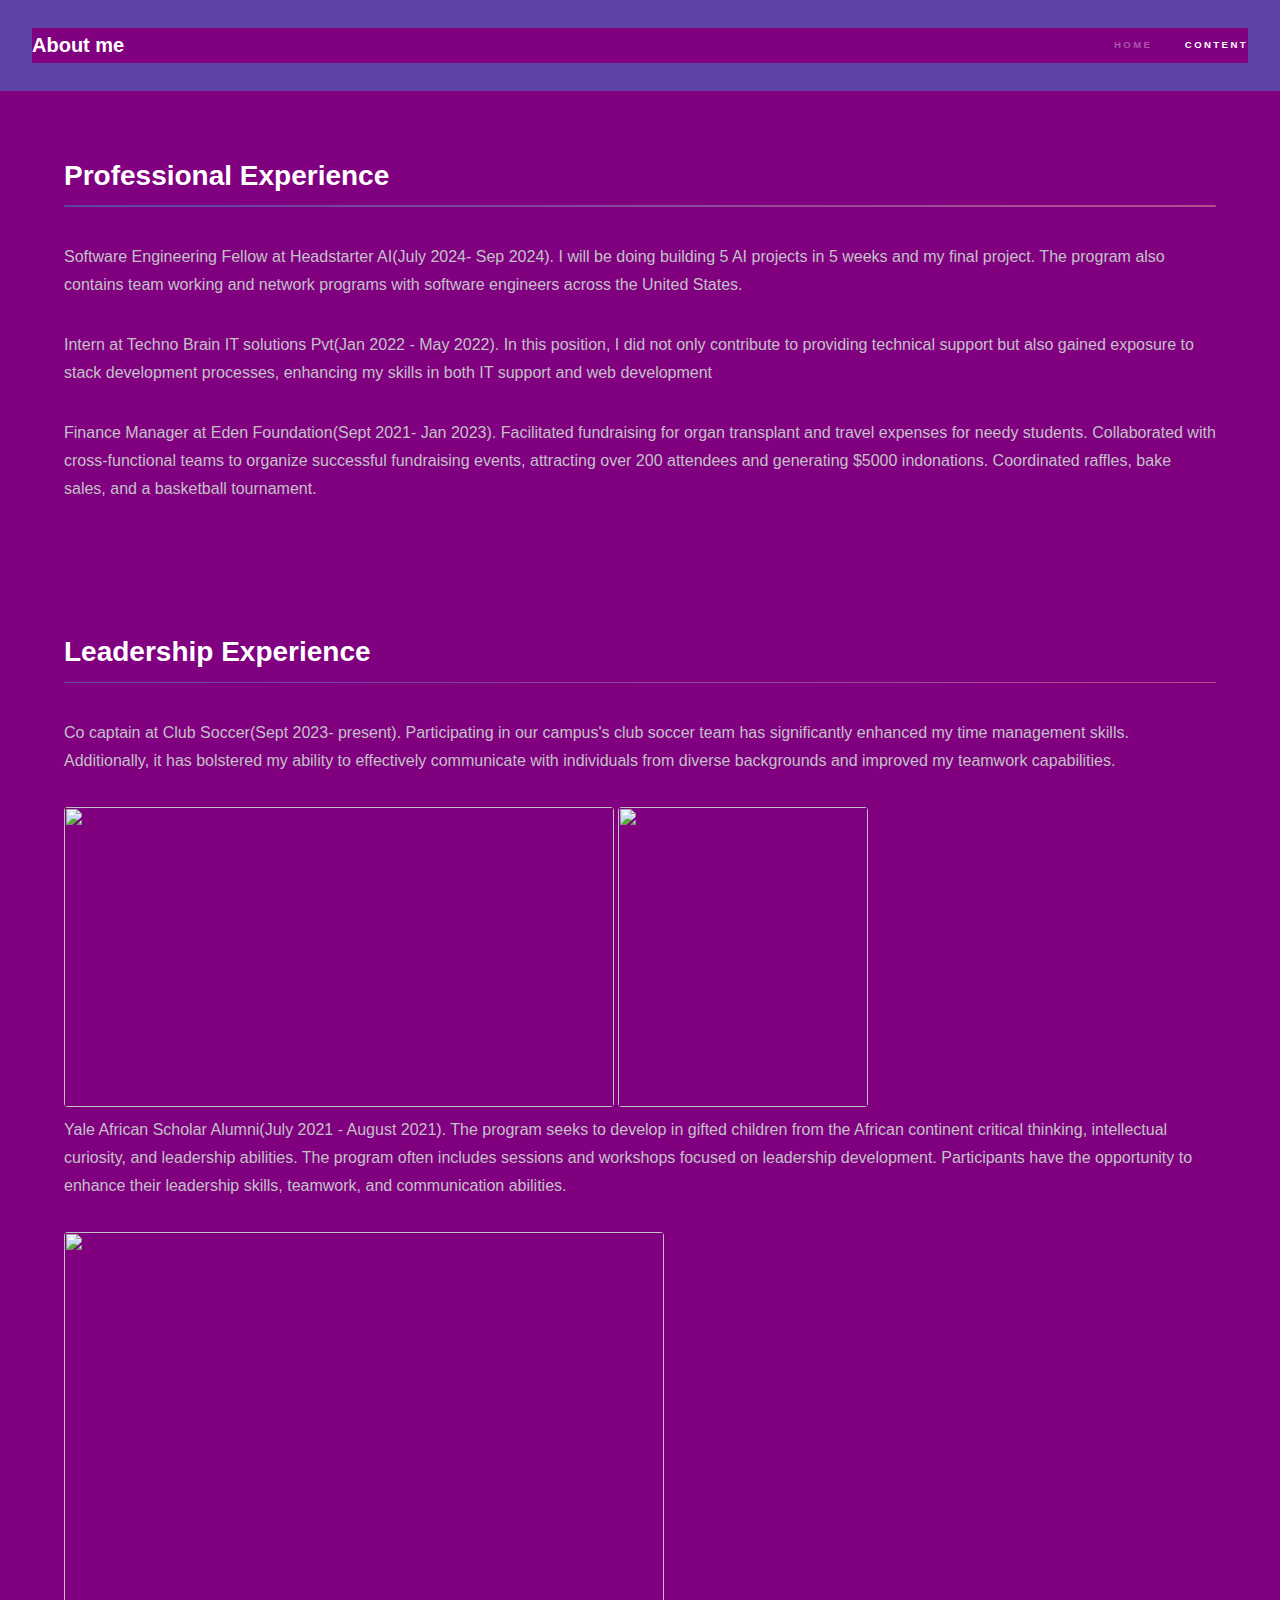
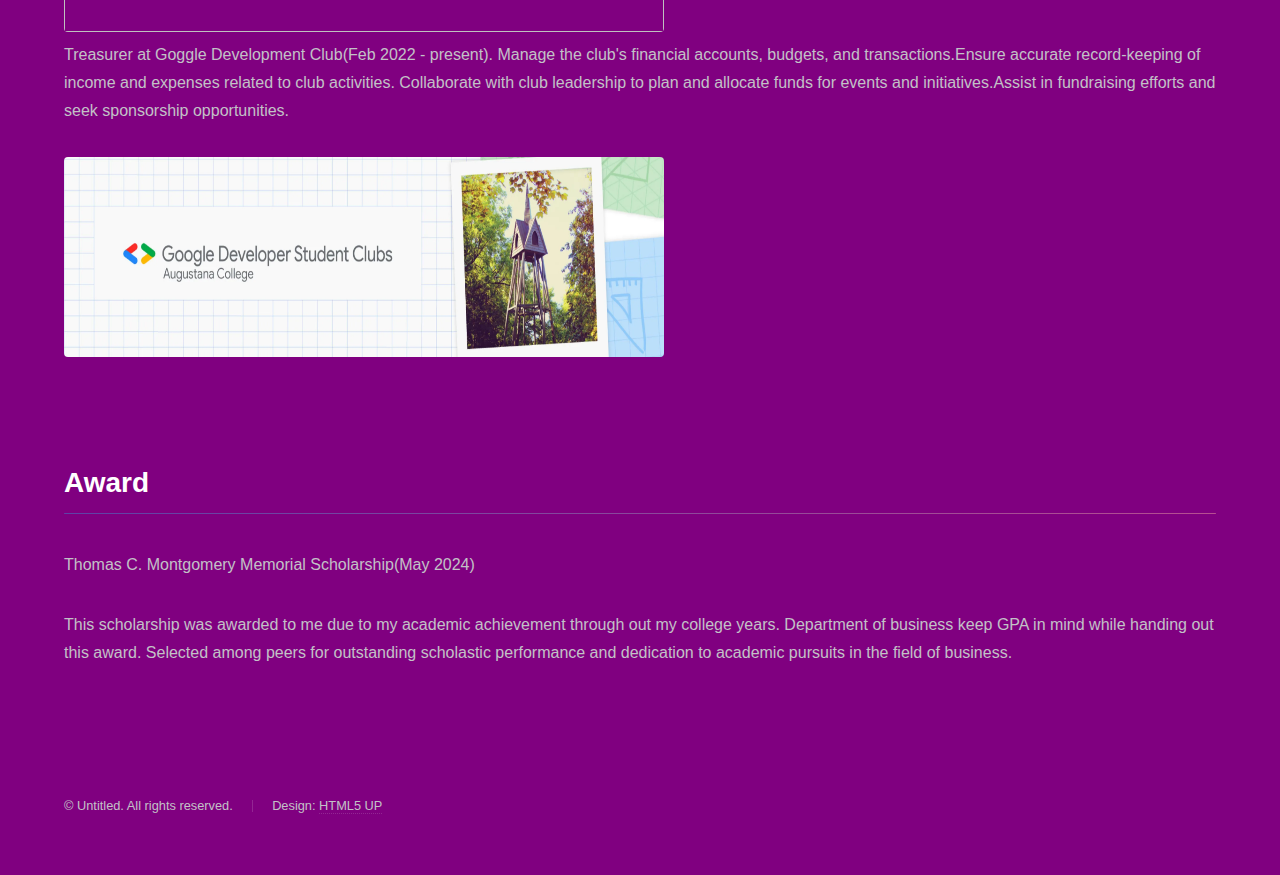
==== commit 07509f72: "made some changes to the content" ====
--- a/generic.html
+++ b/generic.html
@@ -16,12 +16,11 @@
 
 		<!-- Header -->
 			<header id="header">
-				<a href="index.html" class="title">Hyperspace</a>
+				<a href="index.html" class="title">About me</a>
 				<nav>
 					<ul>
 						<li><a href="index.html">Home</a></li>
-						<li><a href="generic.html" class="active">Generic</a></li>
-						<li><a href="elements.html">Elements</a></li>
+						<li><a href="generic.html" class="active">Content</a></li>
 					</ul>
 				</nav>
 			</header>
@@ -32,10 +31,55 @@
 				<!-- Main -->
 					<section id="main" class="wrapper">
 						<div class="inner">
-							<h1 class="major">A Generic Page</h1>
-							<span class="image fit"><img src="images/pic04.jpg" alt="" /></span>
-							<p>Donec eget ex magna. Interdum et malesuada fames ac ante ipsum primis in faucibus. Pellentesque venenatis dolor imperdiet dolor mattis sagittis. Praesent rutrum sem diam, vitae egestas enim auctor sit amet. Pellentesque leo mauris, consectetur id ipsum sit amet, fergiat. Pellentesque in mi eu massa lacinia malesuada et a elit. Donec urna ex, lacinia in purus ac, pretium pulvinar mauris. Curabitur sapien risus, commodo eget turpis at, elementum convallis elit. Pellentesque enim turpis, hendrerit tristique.</p>
-							<p>Interdum et malesuada fames ac ante ipsum primis in faucibus. Pellentesque venenatis dolor imperdiet dolor mattis sagittis. Praesent rutrum sem diam, vitae egestas enim auctor sit amet. Pellentesque leo mauris, consectetur id ipsum sit amet, fersapien risus, commodo eget turpis at, elementum convallis elit. Pellentesque enim turpis, hendrerit tristique lorem ipsum dolor.</p>
+							<h1 class="major">Professional Experience</h1>
+							<p>Software Engineering Fellow at Headstarter AI(July 2024- Sep 2024). I will be doing building 5 AI projects in 5 weeks and my final project. The program also contains team working and network programs
+								with software engineers across the United States.</p>
+							<p>Intern at Techno Brain IT solutions Pvt(Jan 2022 - May 2022). In this position, I did not only contribute to providing technical support but also gained exposure to stack development processes,
+								enhancing my skills in both IT support and web development</p>
+							<p>Finance Manager at Eden Foundation(Sept 2021- Jan 2023). Facilitated fundraising for organ transplant and travel expenses for needy students.
+								Collaborated with cross-functional teams to organize successful fundraising events, attracting over 200 attendees and generating
+								$5000 indonations. Coordinated raffles, bake sales, and a basketball tournament.</p>
+						</div>
+					</section>
+
+			</div>
+			<div>
+
+				<!-- Main -->
+					<section id="main" class="wrapper">
+						<div class="inner">
+							<h1 class="major">Leadership Experience</h1>
+							<p>Co captain at Club Soccer(Sept 2023- present). Participating in our campus's club soccer team has significantly enhanced my time management skills. Additionally, it has bolstered my
+								ability to effectively communicate with individuals from diverse backgrounds and improved my teamwork capabilities.</p>
+							<a href="#" class="image"><img src="images/pic2.JPG" alt="" data-position="center" width="550" height="300" /></a>
+							<a href="#" class="image"><img src="images/pic1.JPG" alt="" data-position="rights" width="250" height="300" /></a>
+									
+							<p>Yale African Scholar Alumni(July 2021 - August 2021). The program seeks to develop in gifted children from the African continent critical thinking, intellectual curiosity, and leadership abilities.
+								The program often includes sessions and workshops focused on leadership development. Participants have the opportunity to enhance
+								their leadership skills, teamwork, and communication abilities.</p>
+							<a href="#" class="image"><img src="images/Yale.JPG" alt="" data-position="center" width="600" height="400" /></a>
+								
+							<p>Treasurer at Goggle Development Club(Feb 2022 - present). Manage the club's financial accounts, budgets, and transactions.Ensure accurate record-keeping of income and expenses related to
+								club activities.
+								Collaborate with club leadership to plan and allocate funds for events and initiatives.Assist in fundraising efforts and seek sponsorship
+								opportunities.</p>
+							<a href="#" class="image"><img src="images/dev.webp" alt="" data-position="center" width="600" height="200" /></a>
+								
+						</div>
+					</section>
+
+			</div>
+			<div>
+
+				<!-- Main -->
+					<section id="main" class="wrapper">
+						<div class="inner">
+							<h1 class="major">Award</h1>
+							<p>Thomas C. Montgomery Memorial Scholarship(May 2024)</p>
+							<p>This scholarship was awarded to me due to my academic achievement through out my college years. Department of business keep GPA
+								in mind while handing out this award. Selected among peers for outstanding scholastic performance and dedication to academic
+								pursuits in the field of business.</p>
+				
 						</div>
 					</section>
 
--- a/assets/css/main.css
+++ b/assets/css/main.css
@@ -22,14 +22,21 @@
 	border: 0;
 	font-size: 100%;
 	font: inherit;
-	vertical-align: baseline;}
+	color: #c3c1c7;
+	vertical-align: baseline;
+	background-color: purple;
+
+}
+	
 
 article, aside, details, figcaption, figure,
 footer, header, hgroup, menu, nav, section {
-	display: block;}
+	display: block;
+}
 
 body {
 	line-height: 1;
+	;
 }
 
 ol, ul {
@@ -187,7 +194,7 @@
 		}
 
 	h1 {
-		font-size: 2.75em;
+		font-size: 1.75em;
 	}
 
 		h1.major {
--- a/assets/css/noscript.css
+++ b/assets/css/noscript.css
@@ -8,6 +8,7 @@
 
 	.spotlights > section > .image:before {
 		opacity: 0 !important;
+		background-color: rgba(39, 175, 78, 0.5);
 	}
 
 	.spotlights > section > .content > .inner {
@@ -16,6 +17,8 @@
 		-ms-transform: none !important;
 		transform: none !important;
 		opacity: 1 !important;
+		color: black;
+		
 	}
 
 /* Wrapper */
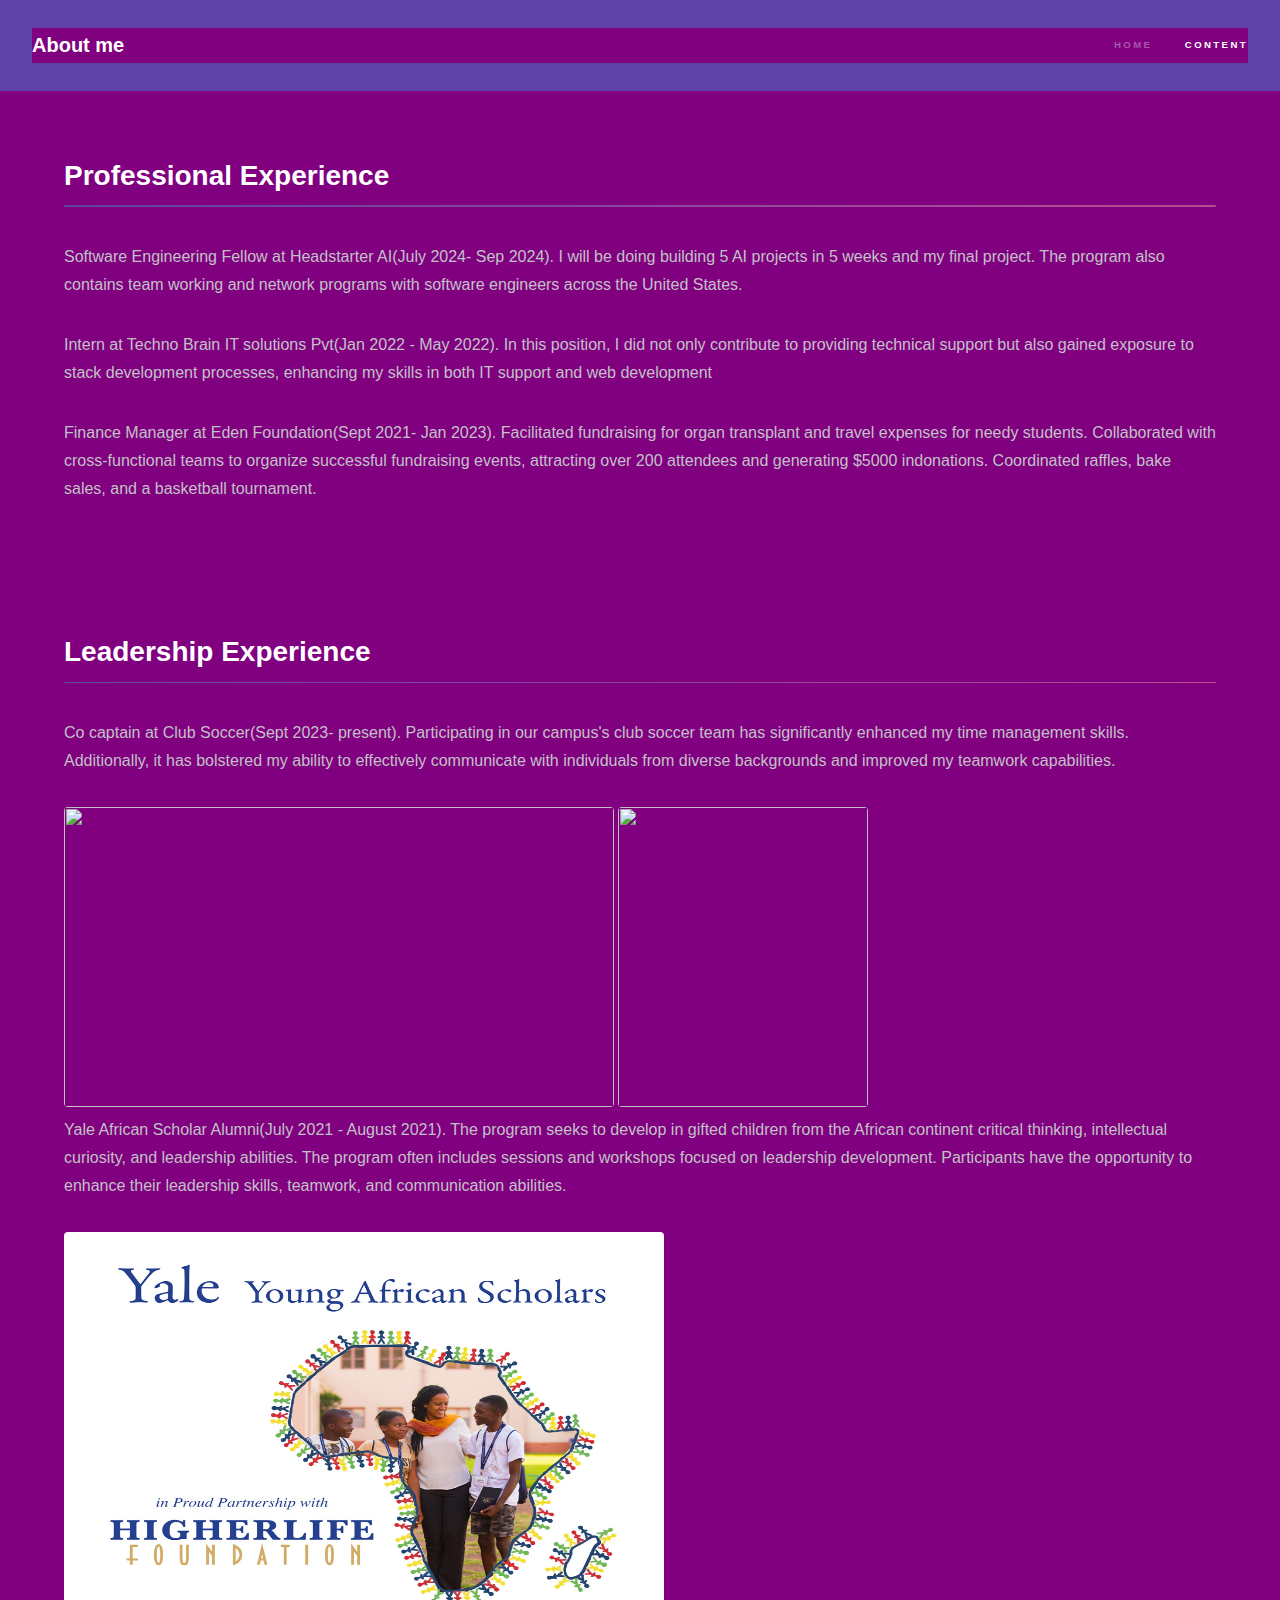
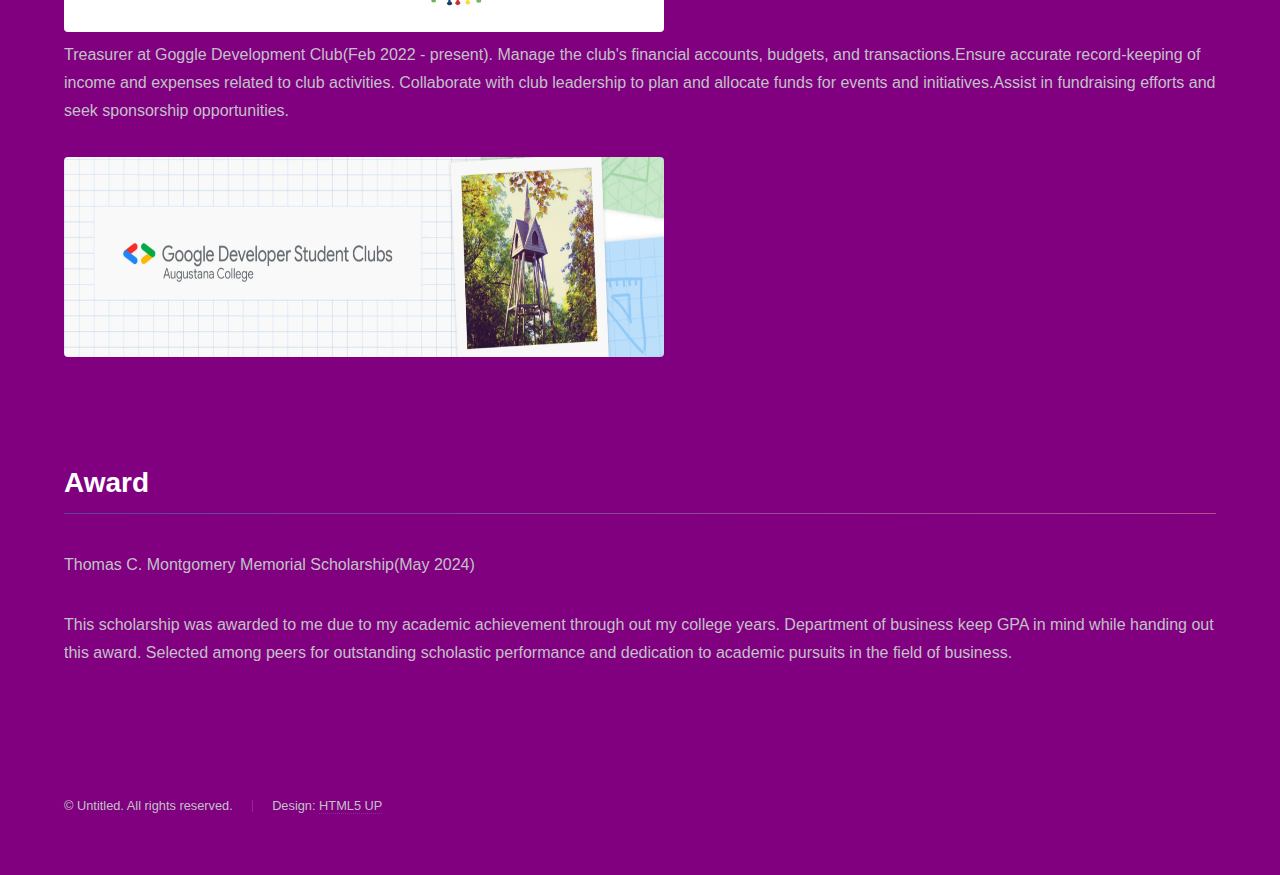
==== commit acc1b78b: "Added yale 2 image" ====
--- a/generic.html
+++ b/generic.html
@@ -57,7 +57,7 @@
 							<p>Yale African Scholar Alumni(July 2021 - August 2021). The program seeks to develop in gifted children from the African continent critical thinking, intellectual curiosity, and leadership abilities.
 								The program often includes sessions and workshops focused on leadership development. Participants have the opportunity to enhance
 								their leadership skills, teamwork, and communication abilities.</p>
-							<a href="#" class="image"><img src="images/Yale.JPG" alt="" data-position="center" width="600" height="400" /></a>
+							<a href="#" class="image"><img src="images/yale2.jpg" alt="" data-position="center" width="600" height="400" /></a>
 								
 							<p>Treasurer at Goggle Development Club(Feb 2022 - present). Manage the club's financial accounts, budgets, and transactions.Ensure accurate record-keeping of income and expenses related to
 								club activities.
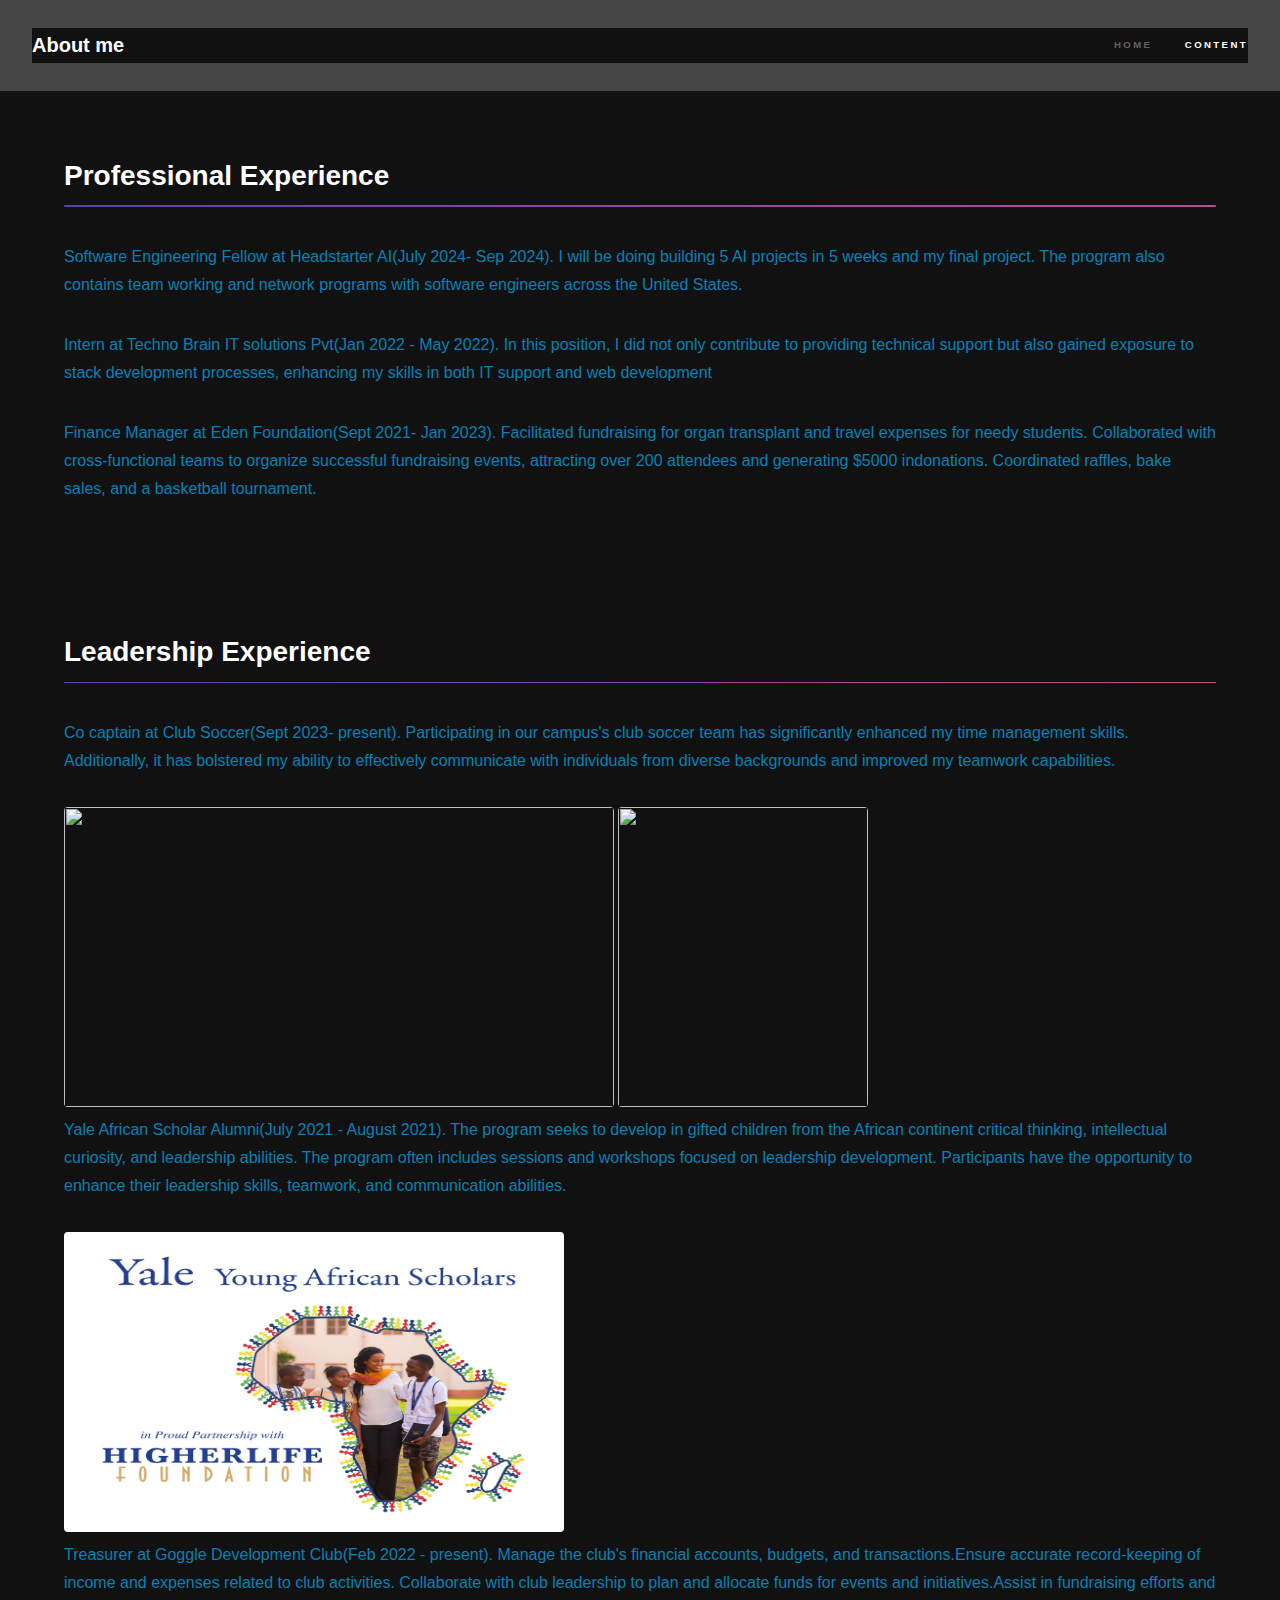
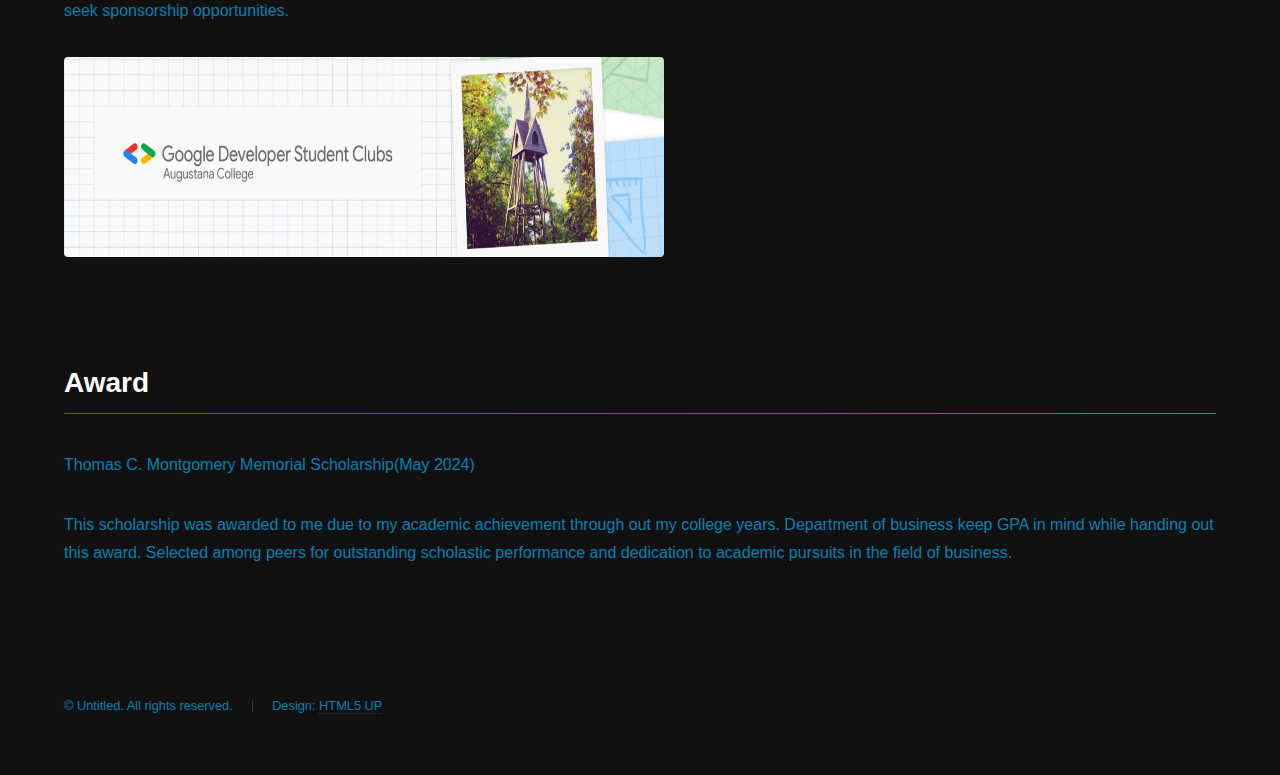
==== commit 1b7c64f8: "Finished up the editing for my website" ====
--- a/generic.html
+++ b/generic.html
@@ -57,7 +57,7 @@
 							<p>Yale African Scholar Alumni(July 2021 - August 2021). The program seeks to develop in gifted children from the African continent critical thinking, intellectual curiosity, and leadership abilities.
 								The program often includes sessions and workshops focused on leadership development. Participants have the opportunity to enhance
 								their leadership skills, teamwork, and communication abilities.</p>
-							<a href="#" class="image"><img src="images/yale2.jpg" alt="" data-position="center" width="600" height="400" /></a>
+							<a href="#" class="image"><img src="images/yale2.jpg" alt="" data-position="center" width="500" height="300" /></a>
 								
 							<p>Treasurer at Goggle Development Club(Feb 2022 - present). Manage the club's financial accounts, budgets, and transactions.Ensure accurate record-keeping of income and expenses related to
 								club activities.
--- a/assets/css/main.css
+++ b/assets/css/main.css
@@ -22,9 +22,9 @@
 	border: 0;
 	font-size: 100%;
 	font: inherit;
-	color: #c3c1c7;
+	color: #0980b3;
 	vertical-align: baseline;
-	background-color: purple;
+	background-color: rgb(18, 17, 18);
 
 }
 	
@@ -105,7 +105,7 @@
 	}
 
 	body {
-		background: #312450;
+		background: #0b0122;
 	}
 
 		body.is-preload *, body.is-preload *:before, body.is-preload *:after {
@@ -204,8 +204,8 @@
 		}
 
 			h1.major:after {
-				background-image: -moz-linear-gradient(to right, #5e42a6, #b74e91);
-				background-image: -webkit-linear-gradient(to right, #5e42a6, #b74e91);
+				background-image: -moz-linear-gradient(to right, #070707, #0e0e0e);
+				background-image: -webkit-linear-gradient(to right, #0f0f10, hsl(300, 7%, 6%));
 				background-image: -ms-linear-gradient(to right, #5e42a6, #b74e91);
 				background-image: linear-gradient(to right, #5e42a6, #b74e91);
 				-moz-transition: max-width 0.2s ease;
@@ -1838,11 +1838,11 @@
 		-webkit-transition: border-color 0.2s ease;
 		-ms-transition: border-color 0.2s ease;
 		transition: border-color 0.2s ease;
-		background-color: transparent;
+		background-color: white;
 		border: solid 1px !important;
 		border-color: rgba(255, 255, 255, 0.15) !important;
 		border-radius: 3em;
-		color: #ffffff !important;
+		color: #12a4be !important;
 		cursor: pointer;
 		display: inline-block;
 		font-size: 0.6em;
@@ -1873,8 +1873,8 @@
 			-webkit-transition: opacity 0.2s ease, -webkit-transform 0.2s ease;
 			-ms-transition: opacity 0.2s ease, -ms-transform 0.2s ease;
 			transition: opacity 0.2s ease, transform 0.2s ease;
-			background: #ffffff;
-			border-radius: 3em;
+			background: #d90c0c;
+			border-radius: 2em;
 			content: '';
 			height: 100%;
 			left: 0;
@@ -3243,31 +3243,31 @@
 			}
 
 		.wrapper.alt {
-			background-color: #261c3e;
+			background-color: #161517;
 		}
 
 		.wrapper.style1 {
-			background-color: #5e42a6;
+			background-color: #161617;
 		}
 
 		.wrapper.style1-alt {
-			background-color: #493382;
+			background-color: #121212;
 		}
 
 		.wrapper.style2 {
-			background-color: #5052b5;
+			background-color: #151517;
 		}
 
 		.wrapper.style2-alt {
-			background-color: #3e4094;
+			background-color: #0e0e0f;
 		}
 
 		.wrapper.style3 {
-			background-color: #b74e91;
+			background-color: #111111;
 		}
 
 		.wrapper.style3-alt {
-			background-color: #953d75;
+			background-color: #080808;
 		}
 
 		.wrapper.fullscreen {
@@ -3377,7 +3377,7 @@
 		display: -webkit-flex;
 		display: -ms-flex;
 		display: flex;
-		background-color: #5e42a6;
+		background-color: #474646;
 		cursor: default;
 		padding: 1.75em 2em;
 	}
